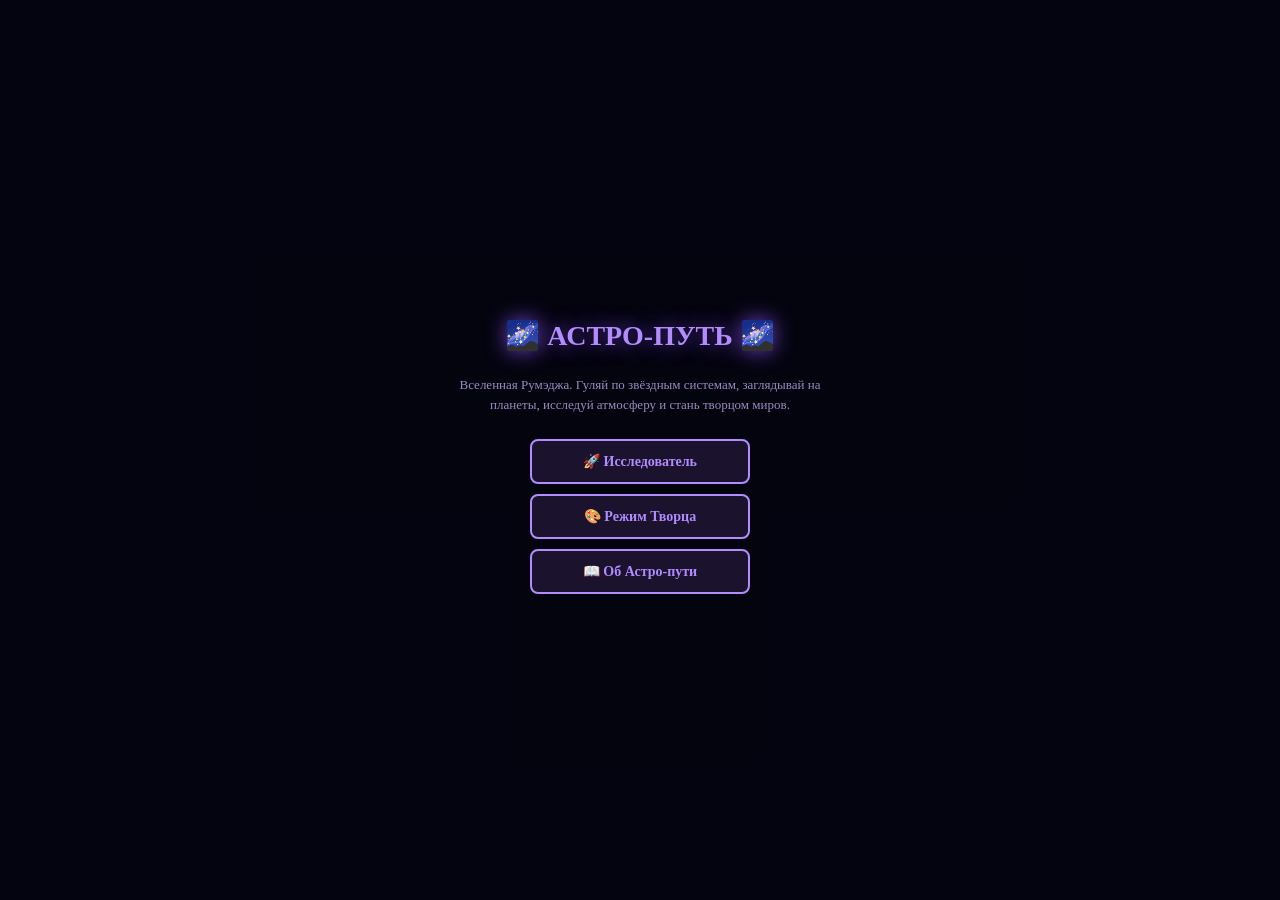
==== astro-path.html @ bbdcc8c9 "Rename Astro-path.html to astro-path.html" ====
<!DOCTYPE html>
<html lang="ru">
<head>
<meta charset="UTF-8">
<meta name="viewport" content="width=device-width, initial-scale=1.0">
<title>Астро-путь — Вселенная Румэджа</title>
<style>
  * { box-sizing: border-box; -webkit-tap-highlight-color: transparent; }

  :root {
    --bg: #050510;
    --panel: rgba(20, 15, 40, 0.95);
    --border: #6a3fbf;
    --text: #d4d4e0;
    --text-dim: #9a8ac0;
    --accent: #b28bff;
    --gold: #f4e4a0;
    --red: #f4a8a8;
    --green: #a8e2a8;
    --blue: #a8d5e2;
    --orange: #f4a860;
  }

  html, body {
    margin: 0;
    padding: 0;
    height: 100%;
    overflow: hidden;
    background: var(--bg);
    color: var(--text);
    font-family: 'Georgia', serif;
    user-select: none;
  }

  /* === КОСМИЧЕСКОЕ ПОЛОТНО === */
  #universe {
    position: fixed;
    top: 0; left: 0;
    width: 100%; height: 100%;
    overflow: hidden;
    cursor: grab;
    perspective: 1200px;
  }
  #universe:active { cursor: grabbing; }

  /* Звёзды на фоне */
  .star-field {
    position: absolute;
    width: 3px; height: 3px;
    border-radius: 50%;
    background: white;
    box-shadow: 0 0 4px white;
    animation: twinkle 3s ease-in-out infinite;
  }
  @keyframes twinkle {
    0%, 100% { opacity: 0.3; }
    50% { opacity: 1; }
  }

  /* === КОНТЕЙНЕР С ИЗОБРАЖЕНИЕМ === */
  #world {
    position: absolute;
    top: 50%; left: 50%;
    transform-origin: 0 0;
    transform: translate(-50%, -50%) scale(1) rotate(0deg);
    transition: transform 0.6s cubic-bezier(0.4, 0, 0.2, 1);
    width: 2000px;
    height: 2000px;
    pointer-events: none;
  }
  #world > * { pointer-events: auto; }

  /* === ЗВЕЗДА (СУН) === */
  .star-system {
    position: absolute;
    top: 50%; left: 50%;
    transform: translate(-50%, -50%);
  }
  .sun-core {
    width: 80px; height: 80px;
    border-radius: 50%;
    background: radial-gradient(circle, #fff, #ffd700, #ff8c00);
    box-shadow: 0 0 60px #ffd700, 0 0 120px #ff8c00;
    cursor: pointer;
    transition: transform 0.3s;
    position: relative;
    z-index: 10;
  }
  .sun-core:hover { transform: scale(1.15); }

  /* === ОРБИТЫ === */
  .orbit {
    position: absolute;
    top: 50%; left: 50%;
    transform: translate(-50%, -50%);
    border: 1px dashed rgba(178, 139, 255, 0.2);
    border-radius: 50%;
    pointer-events: none;
  }

  /* === ПЛАНЕТЫ === */
  .planet {
    position: absolute;
    border-radius: 50%;
    cursor: pointer;
    transition: box-shadow 0.3s, transform 0.3s;
    animation: planetRotate 20s linear infinite;
    transform-origin: center;
  }
  .planet:hover {
    box-shadow: 0 0 30px currentColor, 0 0 60px currentColor;
    z-index: 20;
    animation-play-state: paused;
  }
  @keyframes planetRotate {
    0% { transform: rotate(0deg); }
    100% { transform: rotate(360deg); }
  }

  /* Сфера с 3D-вращением */
  .planet-sphere {
    width: 100%;
    height: 100%;
    border-radius: 50%;
    position: relative;
    overflow: hidden;
    box-shadow: inset -15px -15px 30px rgba(0,0,0,0.7), 0 0 20px currentColor;
  }
  .planet-sphere::before {
    content: '';
    position: absolute;
    top: 0; left: 0; right: 0; bottom: 0;
    border-radius: 50%;
    background: inherit;
    animation: sphereRotate 8s linear infinite;
  }
  @keyframes sphereRotate {
    0% { transform: translateX(0); }
    100% { transform: translateX(-50%); }
  }

  .planet-label {
    position: absolute;
    top: 100%;
    left: 50%;
    transform: translateX(-50%);
    margin-top: 5px;
    font-size: 11px;
    color: white;
    text-shadow: 0 0 6px black, 0 0 4px black;
    white-space: nowrap;
    pointer-events: none;
    font-weight: bold;
  }

  /* === ИНТЕРФЕЙС === */
  .hud {
    position: fixed;
    top: 0; left: 0; right: 0;
    padding: 10px 15px;
    display: flex;
    justify-content: space-between;
    align-items: center;
    background: linear-gradient(180deg, rgba(0,0,0,0.7), transparent);
    z-index: 100;
    pointer-events: none;
    flex-wrap: wrap;
    gap: 8px;
  }
  .hud-title {
    font-size: 14px;
    color: var(--accent);
    text-shadow: 0 0 10px var(--border);
    letter-spacing: 1px;
    pointer-events: auto;
  }
  .hud-controls {
    display: flex;
    gap: 6px;
    pointer-events: auto;
    flex-wrap: wrap;
  }
  .hud-btn {
    padding: 6px 12px;
    border-radius: 6px;
    border: 1px solid var(--border);
    background: rgba(30, 20, 50, 0.9);
    color: var(--accent);
    font-size: 12px;
    font-weight: bold;
    cursor: pointer;
    transition: all 0.2s;
    font-family: inherit;
  }
  .hud-btn:hover { background: var(--border); color: #fff; }
  .hud-btn.active { background: var(--accent); color: #1a1520; }

  /* === ЗУМ-КОНТРОЛЫ === */
  .zoom-controls {
    position: fixed;
    right: 15px;
    top: 50%;
    transform: translateY(-50%);
    display: flex;
    flex-direction: column;
    gap: 6px;
    z-index: 100;
  }
  .zoom-btn {
    width: 40px;
    height: 40px;
    border-radius: 50%;
    border: 1px solid var(--border);
    background: rgba(30, 20, 50, 0.9);
    color: var(--accent);
    font-size: 18px;
    cursor: pointer;
    transition: all 0.2s;
    display: flex;
    align-items: center;
    justify-content: center;
    font-weight: bold;
  }
  .zoom-btn:hover { background: var(--border); color: #fff; transform: scale(1.1); }

  /* === ПАНЕЛЬ ПЛАНЕТЫ === */
  .planet-panel {
    position: fixed;
    bottom: 0; left: 0; right: 0;
    background: var(--panel);
    border-top: 2px solid var(--border);
    padding: 14px;
    z-index: 200;
    transform: translateY(100%);
    transition: transform 0.4s cubic-bezier(0.4, 0, 0.2, 1);
    max-height: 60vh;
    overflow-y: auto;
  }
  .planet-panel.show { transform: translateY(0); }

  .panel-close {
    position: absolute;
    top: 10px; right: 15px;
    background: transparent;
    border: none;
    color: var(--accent);
    font-size: 22px;
    cursor: pointer;
    font-weight: bold;
  }

  .panel-header {
    display: flex;
    align-items: center;
    gap: 12px;
    margin-bottom: 10px;
    flex-wrap: wrap;
  }
  .panel-sphere {
    width: 60px; height: 60px;
    border-radius: 50%;
    box-shadow: inset -8px -8px 15px rgba(0,0,0,0.7), 0 0 15px currentColor;
  }
  .panel-info { flex: 1; min-width: 150px; }
  .panel-name {
    font-weight: bold;
    color: var(--accent);
    font-size: 18px;
    margin-bottom: 3px;
  }
  .panel-type {
    font-size: 11px;
    color: var(--text-dim);
    font-style: italic;
  }
  .panel-lang {
    font-size: 10px;
    color: var(--text-dim);
    margin-top: 3px;
  }

  .panel-desc {
    font-size: 12px;
    line-height: 1.5;
    color: var(--text);
    margin-bottom: 10px;
  }

  .panel-stats {
    display: grid;
    grid-template-columns: repeat(auto-fill, minmax(140px, 1fr));
    gap: 6px;
    margin-bottom: 10px;
  }
  .panel-stat {
    background: rgba(0,0,0,0.3);
    padding: 6px 10px;
    border-radius: 6px;
    font-size: 11px;
    border-left: 3px solid var(--border);
  }
  .panel-stat b { color: var(--accent); }

  .panel-btn {
    padding: 8px 16px;
    border-radius: 6px;
    border: 1px solid var(--border);
    background: rgba(30, 20, 50, 0.8);
    color: var(--accent);
    font-size: 12px;
    font-weight: bold;
    cursor: pointer;
    transition: all 0.2s;
    font-family: inherit;
    margin: 3px;
  }
  .panel-btn:hover { background: var(--border); color: #fff; }

  /* === ВИД ОТ ПЕРВОГО ЛИЦА === */
  .first-person {
    position: fixed;
    top: 0; left: 0; right: 0; bottom: 0;
    z-index: 500;
    display: none;
    overflow: hidden;
  }
  .first-person.show { display: block; }

  .fp-sky {
    position: absolute;
    top: 0; left: 0; right: 0;
    height: 65%;
    transition: background 1s;
  }
  .fp-ground {
    position: absolute;
    bottom: 0; left: 0; right: 0;
    height: 35%;
    transition: background 1s;
  }
  .fp-sun {
    position: absolute;
    border-radius: 50%;
    transition: all 1s;
  }
  .fp-object {
    position: absolute;
    font-size: 44px;
    cursor: pointer;
    transition: transform 0.2s;
    text-shadow: 0 0 15px currentColor;
  }
  .fp-object:hover { transform: scale(1.3) translateY(-8px); }

  .fp-player {
    position: absolute;
    bottom: 40px;
    font-size: 34px;
    transition: left 0.3s ease-out;
    z-index: 10;
  }
  .fp-horizon {
    position: absolute;
    bottom: 35%;
    left: 0; right: 0;
    height: 2px;
    background: rgba(255,255,255,0.2);
  }
  .fp-exit {
    position: absolute;
    top: 15px; left: 15px;
    padding: 8px 14px;
    background: rgba(0,0,0,0.7);
    color: white;
    border: 1px solid var(--border);
    border-radius: 6px;
    cursor: pointer;
    font-size: 12px;
    font-weight: bold;
    z-index: 20;
  }

  .fp-controls {
    position: absolute;
    bottom: 20px;
    left: 50%;
    transform: translateX(-50%);
    display: flex;
    gap: 8px;
    z-index: 20;
  }
  .fp-btn {
    padding: 10px 20px;
    background: rgba(0,0,0,0.7);
    color: white;
    border: 1px solid var(--border);
    border-radius: 8px;
    cursor: pointer;
    font-size: 14px;
    font-weight: bold;
    transition: all 0.2s;
  }
  .fp-btn:hover { background: var(--border); }

  .fp-hud {
    position: absolute;
    top: 15px; right: 15px;
    background: rgba(0,0,0,0.7);
    padding: 10px 14px;
    border-radius: 8px;
    border: 1px solid var(--border);
    font-size: 11px;
    color: var(--text);
    z-index: 20;
    max-width: 200px;
  }

  /* === РЕЖИМ ТВОРЦА === */
  .creator-panel {
    position: fixed;
    top: 60px;
    left: 15px;
    background: var(--panel);
    border: 2px solid var(--accent);
    border-radius: 8px;
    padding: 12px;
    z-index: 150;
    max-width: 260px;
    display: none;
  }
  .creator-panel.show { display: block; }
  .creator-panel h3 {
    margin: 0 0 8px;
    font-size: 13px;
    color: var(--accent);
  }
  .creator-panel p {
    font-size: 11px;
    color: var(--text-dim);
    margin: 0 0 8px;
    line-height: 1.4;
  }
  .creator-panel select {
    width: 100%;
    padding: 6px;
    background: rgba(0,0,0,0.5);
    color: var(--text);
    border: 1px solid var(--border);
    border-radius: 4px;
    font-size: 12px;
    font-family: inherit;
    margin-bottom: 6px;
  }
  .creator-panel .swap-btn {
    width: 100%;
    padding: 8px;
    background: var(--accent);
    color: #1a1520;
    border: none;
    border-radius: 6px;
    font-weight: bold;
    cursor: pointer;
    font-size: 12px;
  }

  /* === МЕНЮ === */
  .menu {
    position: fixed;
    top: 0; left: 0; right: 0; bottom: 0;
    background: rgba(5, 5, 16, 0.95);
    z-index: 1000;
    display: flex;
    flex-direction: column;
    align-items: center;
    justify-content: center;
    padding: 20px;
  }
  .menu.hide { display: none; }
  .menu h1 {
    color: var(--accent);
    font-size: 28px;
    margin-bottom: 10px;
    text-shadow: 0 0 20px var(--border);
    text-align: center;
  }
  .menu p {
    color: var(--text-dim);
    font-size: 13px;
    margin-bottom: 20px;
    text-align: center;
    max-width: 400px;
    line-height: 1.5;
  }
  .menu-btn {
    padding: 12px 30px;
    background: rgba(30, 20, 50, 0.9);
    border: 2px solid var(--accent);
    color: var(--accent);
    font-size: 14px;
    font-weight: bold;
    border-radius: 8px;
    cursor: pointer;
    transition: all 0.2s;
    margin: 5px;
    min-width: 220px;
    font-family: inherit;
  }
  .menu-btn:hover { background: var(--accent); color: #1a1520; transform: scale(1.05); }

  /* === УВЕДОМЛЕНИЕ === */
  .toast {
    position: fixed;
    bottom: 30px;
    left: 50%;
    transform: translateX(-50%) translateY(200px);
    background: var(--accent);
    color: #1a1520;
    padding: 12px 24px;
    border-radius: 8px;
    font-size: 13px;
    font-weight: bold;
    z-index: 9999;
    transition: transform 0.3s;
    pointer-events: none;
  }
  .toast.show { transform: translateX(-50%) translateY(0); }

  @media (max-width: 600px) {
    .menu h1 { font-size: 22px; }
    .menu-btn { font-size: 13px; min-width: 180px; padding: 10px 20px; }
    .hud-title { font-size: 12px; }
    .hud-btn { font-size: 10px; padding: 4px 8px; }
    .zoom-btn { width: 36px; height: 36px; font-size: 16px; }
    .planet-label { font-size: 9px; }
    .creator-panel { top: auto; bottom: 20px; left: 10px; right: 10px; max-width: none; }
    .fp-object { font-size: 34px; }
  }
</style>
</head>
<body>

<!-- === ГЛАВНОЕ МЕНЮ === -->
<div class="menu" id="mainMenu">
  <h1>🌌 АСТРО-ПУТЬ 🌌</h1>
  <p>
    Вселенная Румэджа. Гуляй по звёздным системам, заглядывай на планеты, 
    исследуй атмосферу и стань творцом миров.
  </p>
  <button class="menu-btn" onclick="startMode('explore')">🚀 Исследователь</button>
  <button class="menu-btn" onclick="startMode('creator')">🎨 Режим Творца</button>
  <button class="menu-btn" onclick="startMode('about')">📖 Об Астро-пути</button>
</div>

<!-- === ВСЕЛЕННАЯ === -->
<div id="universe" style="display:none;">
  <div id="starField"></div>
  <div id="world"></div>
</div>

<!-- === HUD === -->
<div class="hud" id="hud" style="display:none;">
  <div class="hud-title">🌌 Астро-путь · Сунная система</div>
  <div class="hud-controls">
    <button class="hud-btn" id="exploreBtn">🚀 Исследователь</button>
    <button class="hud-btn" id="creatorBtn">🎨 Творец</button>
    <button class="hud-btn" id="menuBtn">🏠 Меню</button>
  </div>
</div>

<!-- === ЗУМ === -->
<div class="zoom-controls" id="zoomControls" style="display:none;">
  <button class="zoom-btn" id="zoomIn">+</button>
  <button class="zoom-btn" id="zoomOut">−</button>
  <button class="zoom-btn" id="zoomReset">⟲</button>
</div>

<!-- === ПАНЕЛЬ ПЛАНЕТЫ === -->
<div class="planet-panel" id="planetPanel">
  <button class="panel-close" onclick="closePanel()">×</button>
  <div id="panelContent"></div>
</div>

<!-- === РЕЖИМ ТВОРЦА === -->
<div class="creator-panel" id="creatorPanel">
  <h3>🎨 Режим Творца</h3>
  <p>Меняй планеты местами и смотри последствия. Перетаскивай планеты или используй выбор ниже.</p>
  <label style="font-size:11px; color:var(--text-dim);">Планета 1:</label>
  <select id="swapPlanet1"></select>
  <label style="font-size:11px; color:var(--text-dim);">Планета 2:</label>
  <select id="swapPlanet2"></select>
  <button class="swap-btn" id="swapBtn">🔄 Поменять местами</button>
  <button class="swap-btn" id="resetUniverseBtn" style="margin-top:6px; background:#bf3f3f; color:#fff;">↺ Сбросить вселенную</button>
</div>

<!-- === ВИД ОТ ПЕРВОГО ЛИЦА === -->
<div class="first-person" id="firstPerson">
  <div class="fp-sky" id="fpSky"></div>
  <div class="fp-ground" id="fpGround"></div>
  <div class="fp-horizon"></div>
  <div class="fp-sun" id="fpSun"></div>
  <div id="fpObjects"></div>
  <div class="fp-player" id="fpPlayer">🚶</div>
  <div class="fp-hud" id="fpHud"></div>
  <button class="fp-exit" onclick="exitFirstPerson()">← Назад в космос</button>
  <div class="fp-controls">
    <button class="fp-btn" onclick="fpMove('left')">← Влево</button>
    <button class="fp-btn" onclick="fpMove('forward')">↑ Вперёд</button>
    <button class="fp-btn" onclick="fpMove('right')">→ Вправо</button>
  </div>
</div>

<!-- === TOAST === -->
<div class="toast" id="toast"></div>

<script>
// ============================================
// === ДАННЫЕ ВСЕЛЕННОЙ ===
// ============================================

const planetsData = [
  {
    id:"naytfeyr",
    name:"Найтфейр",
    lang:"«Огонь Найта» (валахит)",
    type:"Каменная планета",
    pos:1, size:20, dist:120, color:"#f4a8a8",
    desc:"Раскалённая планета без атмосферы. День длится 40 часов.",
    stats:{ "Радиус":"2 440 км", "Температура":"+430°C / −180°C", "Атмосфера":"Нет", "Спутники":"Нет" },
    skyColors:["#8a2a2a", "#bf5a3a", "#d4a86a"],
    groundColors:["#8a5a3a", "#4a2a1a"],
    sunColor:"#ff6a3a",
    objects:[
      {icon:"🪨", name:"Красный камень", x:20, y:65, desc:"Содержит железо."},
      {icon:"🌋", name:"Вулкан", x:60, y:55, desc:"Действующий вулкан. Опасно!"},
      {icon:"☄", name:"Метеорит", x:80, y:70, desc:"Недавно упал."}
    ]
  },
  {
    id:"rumej",
    name:"Румэдж",
    lang:"«Дом Румэда» (сильдарит)",
    type:"Каменная планета (обитаемая)",
    pos:2, size:28, dist:200, color:"#a8e2a8",
    desc:"Родина разумной жизни. 6 континентов, 4 океана, 2 спутника.",
    stats:{ "Радиус":"6 371 км", "Температура":"−94°C…+87°C", "Атмосфера":"Эфирно-кислородная", "Спутники":"2 (Луна, Эфирит)" },
    skyColors:["#5a9fd4", "#a8d5e2", "#c8e4a8"],
    groundColors:["#6a8a4a", "#3a5a2a"],
    sunColor:"#ffd700",
    objects:[
      {icon:"🌳", name:"Эфирный дуб", x:15, y:60, desc:"Дерево с эфирной аурой."},
      {icon:"🐺", name:"Эфирный волк", x:35, y:70, desc:"Дружелюбен к магам."},
      {icon:"🌸", name:"Хрустальный цветок", x:55, y:65, desc:"Из него варят зелья."},
      {icon:"🏘", name:"Деревня", x:75, y:55, desc:"Здесь живут алхимики."},
      {icon:"🌙", name:"Луна", x:85, y:15, desc:"Спутник Румэджа."},
      {icon:"🔮", name:"Эфирит", x:60, y:10, desc:"Второй спутник. Светится."}
    ]
  },
  {
    id:"krovaris",
    name:"Кроварис",
    lang:"«Красная земля» (ксардит)",
    type:"Каменная планета",
    pos:3, size:22, dist:290, color:"#bf3f3f",
    desc:"Красная пустыня. Руины древней цивилизации. Проклятое место.",
    stats:{ "Радиус":"3 390 км", "Температура":"−143°C / +35°C", "Атмосфера":"Разреженная CO₂", "Спутники":"2 (Фобос, Деймос)" },
    skyColors:["#8a2a2a", "#bf5a3a", "#d4a86a"],
    groundColors:["#8a5a3a", "#4a2a1a"],
    sunColor:"#ff6a3a",
    objects:[
      {icon:"🪨", name:"Красный камень", x:20, y:65, desc:"Обычный камень Кровариса."},
      {icon:"🦎", name:"Огненная ящерица", x:40, y:70, desc:"Дышит огнём."},
      {icon:"🏛", name:"Древние руины", x:65, y:55, desc:"Проклятое место."},
      {icon:"💀", name:"Череп", x:80, y:70, desc:"Не трогай!"}
    ]
  },
  {
    id:"gromostan",
    name:"Громостан",
    lang:"«Страна грома» (валахит)",
    type:"Газовый гигант",
    pos:4, size:60, dist:420, color:"#f4c8a8",
    desc:"Крупнейшая планета системы. Полосатая, с эфирным вихрем.",
    stats:{ "Радиус":"69 911 км", "Температура":"−108°C", "Атмосфера":"H₂, He, эфир", "Спутники":"40+" },
    skyColors:["#2a1a4a", "#4a2a6a", "#6a4a8a"],
    groundColors:["#f4c8a8", "#d4a888"],
    sunColor:"#ffd700",
    objects:[
      {icon:"☁", name:"Облака", x:25, y:60, desc:"Радужные от эфира."},
      {icon:"🛸", name:"Корабль", x:50, y:55, desc:"Добывает эфирный лёд."},
      {icon:"⭐", name:"Сун", x:80, y:15, desc:"Звезда системы."}
    ]
  },
  {
    id:"svetaria",
    name:"Светария",
    lang:"«Земля света» (эфирит)",
    type:"Газовый гигант",
    pos:5, size:50, dist:540, color:"#f4e4a0",
    desc:"Планета с кольцами из эфирного льда. Светится в темноте.",
    stats:{ "Радиус":"58 232 км", "Температура":"−139°C", "Атмосфера":"H₂, He, эфир", "Спутники":"30+" },
    skyColors:["#1a2a4a", "#3a5a7a", "#a8d5e2"],
    groundColors:["#d4e4f4", "#a8c4d4"],
    sunColor:"#fff4a0",
    objects:[
      {icon:"💎", name:"Эфирный лёд", x:20, y:65, desc:"Источник эфира."},
      {icon:"🔵", name:"Кольцо", x:50, y:20, desc:"Светится в темноте."},
      {icon:"⭐", name:"Сун", x:80, y:15, desc:"Звезда системы."},
      {icon:"🛸", name:"Патруль", x:70, y:60, desc:"Корабль Румэджа."}
    ]
  },
  {
    id:"lunmir",
    name:"Лунмир",
    lang:"«Лунный мир» (лунный)",
    type:"Газовый гигант",
    pos:6, size:40, dist:640, color:"#a8d5e2",
    desc:"Сине-зелёный гигант. Наклонён на 98°. Вечный эфирный шторм.",
    stats:{ "Радиус":"25 362 км", "Температура":"−195°C", "Атмосфера":"H₂, He, метан", "Спутники":"27" },
    skyColors:["#1a1a4a", "#2a4a7a", "#a8d5e2"],
    groundColors:["#a8d5e2", "#6a9ab4"],
    sunColor:"#d4e4f4",
    objects:[
      {icon:"🌪", name:"Эфирный шторм", x:30, y:60, desc:"Ветер 2000 км/ч."},
      {icon:"💠", name:"Ледяной кристалл", x:60, y:65, desc:"Редкий минерал."},
      {icon:"⭐", name:"Сун", x:85, y:20, desc:"Далеко, но видно."}
    ]
  },
  {
    id:"bezdnit",
    name:"Безднит",
    lang:"«Бездна» (безднарий)",
    type:"Ледяной гигант",
    pos:7, size:34, dist:740, color:"#3f6abf",
    desc:"Самая далёкая планета. Тёмно-синяя, граница системы.",
    stats:{ "Радиус":"24 622 км", "Температура":"−201°C", "Атмосфера":"H₂, He, метан", "Спутники":"14" },
    skyColors:["#0a0a2a", "#1a2a5a", "#3f6abf"],
    groundColors:["#3f6abf", "#1a2a5a"],
    sunColor:"#a8c4ff",
    objects:[
      {icon:"❄", name:"Вечная мерзлота", x:25, y:65, desc:"Лёд толщиной в километр."},
      {icon:"🌌", name:"Тьма", x:70, y:55, desc:"За планетой — пустота."},
      {icon:"⭐", name:"Сун", x:90, y:20, desc:"Еле видно."}
    ]
  }
];

// Хранилище текущего состояния (для режима творца)
let currentPlanets = JSON.parse(JSON.stringify(planetsData));

// ============================================
// === ГЛОБАЛЬНЫЕ ПЕРЕМЕННЫЕ ===
// ============================================
let zoom = 1;
let panX = 0, panY = 0;
let rotation = 0;
let isDragging = false;
let dragStartX = 0, dragStartY = 0;
let currentMode = 'explore';

// ============================================
// === ЗВУКИ ===
// ============================================
let audioCtx = null;
let soundEnabled = true;

function initAudio() {
  if (!audioCtx) {
    try { audioCtx = new (window.AudioContext || window.webkitAudioContext)(); } catch (e) {}
  }
  if (audioCtx && audioCtx.state === 'suspended') audioCtx.resume();
}
function playTone(freq, duration, type = 'sine', vol = 0.1) {
  if (!soundEnabled || !audioCtx) return;
  const osc = audioCtx.createOscillator();
  const gain = audioCtx.createGain();
  osc.type = type;
  osc.frequency.setValueAtTime(freq, audioCtx.currentTime);
  gain.gain.setValueAtTime(vol, audioCtx.currentTime);
  gain.gain.exponentialRampToValueAtTime(0.001, audioCtx.currentTime + duration);
  osc.connect(gain);
  gain.connect(audioCtx.destination);
  osc.start();
  osc.stop(audioCtx.currentTime + duration);
}
function sfxClick() { playTone(880, 0.08, 'sine', 0.1); }
function sfxZoom() { playTone(600, 0.1, 'sine', 0.08); }
function sfxSelect() { playTone(700, 0.12, 'sine', 0.1); setTimeout(() => playTone(900, 0.15, 'sine', 0.1), 80); }

// ============================================
// === ЗВЁЗДНОЕ НЕБО ===
// ============================================
function generateStarField() {
  const field = document.getElementById('starField');
  field.innerHTML = '';
  for (let i = 0; i < 250; i++) {
    const s = document.createElement('div');
    s.className = 'star-field';
    s.style.left = Math.random() * 100 + '%';
    s.style.top = Math.random() * 100 + '%';
    s.style.animationDelay = Math.random() * 3 + 's';
    s.style.opacity = 0.3 + Math.random() * 0.7;
    const size = 1 + Math.random() * 2;
    s.style.width = size + 'px';
    s.style.height = size + 'px';
    field.appendChild(s);
  }
}
generateStarField();

// ============================================
// === ПОСТРОЕНИЕ ВСЕЛЕННОЙ ===
// ============================================
const world = document.getElementById('world');

function buildUniverse() {
  world.innerHTML = '';

  // Центральная звезда Сун
  const starSystem = document.createElement('div');
  starSystem.className = 'star-system';
  const sun = document.createElement('div');
  sun.className = 'sun-core';
  sun.title = 'Сун — звезда системы';
  sun.onclick = (e) => {
    e.stopPropagation();
    initAudio(); sfxSelect();
    showToast('☀ Сун — звезда системы. Жёлтый карлик.');
  };
  starSystem.appendChild(sun);
  world.appendChild(starSystem);

  // Планеты
  currentPlanets.forEach((p, i) => {
    // Орбита
    const orbit = document.createElement('div');
    orbit.className = 'orbit';
    const orbitSize = p.dist * 2;
    orbit.style.width = orbitSize + 'px';
    orbit.style.height = orbitSize + 'px';
    world.appendChild(orbit);

    // Планета
    const planet = document.createElement('div');
    planet.className = 'planet';
    planet.style.width = p.size + 'px';
    planet.style.height = p.size + 'px';
    planet.style.background = `radial-gradient(circle at 30% 30%, #fff, ${p.color}, #2a1a4a)`;
    planet.style.color = p.color;
    planet.dataset.id = p.id;
    planet.dataset.pos = i;

    // Позиция на орбите
    const angle = (i * 137.5 + Date.now() / 10000) * Math.PI / 180;
    planet.style.left = `calc(50% + ${Math.cos(angle) * p.dist}px - ${p.size / 2}px)`;
    planet.style.top = `calc(50% + ${Math.sin(angle) * p.dist}px - ${p.size / 2}px)`;

    // Сфера с вращением
    const sphere = document.createElement('div');
    sphere.className = 'planet-sphere';
    sphere.style.background = `linear-gradient(90deg, ${p.color}, #fff, ${p.color}, #2a1a4a, ${p.color})`;
    planet.appendChild(sphere);

    // Подпись
    const label = document.createElement('div');
    label.className = 'planet-label';
    label.textContent = p.name;
    planet.appendChild(label);

    planet.onclick = (e) => {
      e.stopPropagation();
      initAudio(); sfxSelect();
      showPlanetPanel(p);
    };

    world.appendChild(planet);
  });
}
buildUniverse();

// ============================================
// === ЗУМ И ПЕРЕМЕЩЕНИЕ ===
// ============================================
function applyTransform() {
  world.style.transform = `translate(calc(-50% + ${panX}px), calc(-50% + ${panY}px)) scale(${zoom}) rotate(${rotation}deg)`;
}

document.getElementById('zoomIn').onclick = () => {
  initAudio(); sfxZoom();
  zoom = Math.min(zoom * 1.3, 8);
  applyTransform();
};
document.getElementById('zoomOut').onclick = () => {
  initAudio(); sfxZoom();
  zoom = Math.max(zoom / 1.3, 0.1);
  applyTransform();
};
document.getElementById('zoomReset').onclick = () => {
  initAudio(); sfxZoom();
  zoom = 1; panX = 0; panY = 0; rotation = 0;
  applyTransform();
};

// Перетаскивание + колесо мыши
const universe = document.getElementById('universe');
universe.addEventListener('mousedown', (e) => {
  if (e.target.closest('.planet') || e.target.closest('.sun-core')) return;
  isDragging = true;
  dragStartX = e.clientX - panX;
  dragStartY = e.clientY - panY;
});
window.addEventListener('mousemove', (e) => {
  if (!isDragging) return;
  panX = e.clientX - dragStartX;
  panY = e.clientY - dragStartY;
  applyTransform();
});
window.addEventListener('mouseup', () => { isDragging = false; });

// Зум колесом
universe.addEventListener('wheel', (e) => {
  e.preventDefault();
  const delta = e.deltaY > 0 ? 0.9 : 1.1;
  zoom = Math.max(0.1, Math.min(zoom * delta, 8));
  applyTransform();
}, { passive: false });

// Тач для мобильных
let touchStartDist = 0;
universe.addEventListener('touchstart', (e) => {
  if (e.touches.length === 2) {
    touchStartDist = Math.hypot(
      e.touches[0].clientX - e.touches[1].clientX,
      e.touches[0].clientY - e.touches[1].clientY
    );
  } else if (e.touches.length === 1) {
    isDragging = true;
    dragStartX = e.touches[0].clientX - panX;
    dragStartY = e.touches[0].clientY - panY;
  }
});
universe.addEventListener('touchmove', (e) => {
  e.preventDefault();
  if (e.touches.length === 2) {
    const dist = Math.hypot(
      e.touches[0].clientX - e.touches[1].clientX,
      e.touches[0].clientY - e.touches[1].clientY
    );
    const delta = dist / touchStartDist;
    zoom = Math.max(0.1, Math.min(zoom * delta, 8));
    touchStartDist = dist;
    applyTransform();
  } else if (isDragging && e.touches.length === 1) {
    panX = e.touches[0].clientX - dragStartX;
    panY = e.touches[0].clientY - dragStartY;
    applyTransform();
  }
}, { passive: false });
universe.addEventListener('touchend', () => { isDragging = false; });

// ============================================
// === ПАНЕЛЬ ПЛАНЕТЫ ===
// ============================================
function showPlanetPanel(p) {
  const panel = document.getElementById('planetPanel');
  const content = document.getElementById('panelContent');

  content.innerHTML = `
    <div class="panel-header">
      <div class="panel-sphere" style="background:radial-gradient(circle at 30% 30%, #fff, ${p.color}, #2a1a4a); color:${p.color};"></div>
      <div class="panel-info">
        <div class="panel-name">${p.name}</div>
        <div class="panel-type">${p.type} · ${p.pos}-я от Суна</div>
        <div class="panel-lang">📜 ${p.lang}</div>
      </div>
    </div>
    <div class="panel-desc">${p.desc}</div>
    <div class="panel-stats">
      ${Object.entries(p.stats).map(([k, v]) => `<div class="panel-stat"><b>${k}:</b> ${v}</div>`).join('')}
    </div>
    <div style="text-align:center;">
      <button class="panel-btn" onclick="enterFirstPerson('${p.id}')">🚶 Прогуляться</button>
      <button class="panel-btn" onclick="viewFromOrbit('${p.id}')">🌅 Вид с орбиты</button>
    </div>
  `;
  panel.classList.add('show');
}
function closePanel() {
  document.getElementById('planetPanel').classList.remove('show');
}

// ============================================
// === ВИД С ОРБИТЫ ===
// ============================================
function viewFromOrbit(id) {
  initAudio(); sfxClick();
  const p = currentPlanets.find(x => x.id === id);
  if (!p) return;
  showToast(`🌅 Вид с ${p.name}: ${p.desc.slice(0, 60)}...`);
  // Зум на планету
  const planetEl = document.querySelector(`.planet[data-id="${id}"]`);
  if (planetEl) {
    const rect = planetEl.getBoundingClientRect();
    const cx = window.innerWidth / 2;
    const cy = window.innerHeight / 2;
    panX += cx - (rect.left + rect.width / 2);
    panY += cy - (rect.top + rect.height / 2);
    zoom = 3;
    applyTransform();
  }
  closePanel();
}

// ============================================
// === ПЕРВОЕ ЛИЦО (3D-прогулка) ===
// ============================================
let fpPlanetId = null;
let fpPlayerX = 50;

function enterFirstPerson(id) {
  initAudio(); sfxSelect();
  const p = currentPlanets.find(x => x.id === id);
  if (!p) return;

  fpPlanetId = id;
  fpPlayerX = 50;

  const fp = document.getElementById('firstPerson');
  fp.classList.add('show');

  // Небо
  const sky = document.getElementById('fpSky');
  sky.style.background = `linear-gradient(180deg, ${p.skyColors[0]} 0%, ${p.skyColors[1]} 50%, ${p.skyColors[2]} 100%)`;

  // Земля
  const ground = document.getElementById('fpGround');
  ground.style.background = `linear-gradient(180deg, ${p.groundColors[0]}, ${p.groundColors[1]})`;

  // Солнце
  const sun = document.getElementById('fpSun');
  sun.style.background = `radial-gradient(circle, #fff, ${p.sunColor}, transparent)`;
  sun.style.color = p.sunColor;
  sun.style.width = '80px';
  sun.style.height = '80px';
  sun.style.left = '70%';
  sun.style.top = '10%';
  sun.style.boxShadow = `0 0 60px ${p.sunColor}`;

  // Объекты
  const objectsContainer = document.getElementById('fpObjects');
  objectsContainer.innerHTML = '';
  p.objects.forEach(o => {
    const obj = document.createElement('div');
    obj.className = 'fp-object';
    obj.style.left = o.x + '%';
    obj.style.top = o.y + '%';
    obj.textContent = o.icon;
    obj.style.color = p.color;
    obj.onclick = (e) => {
      e.stopPropagation();
      initAudio(); sfxClick();
      showToast(`${o.name}: ${o.desc}`);
    };
    objectsContainer.appendChild(obj);
  });

  // Игрок
  document.getElementById('fpPlayer').style.left = fpPlayerX + '%';

  // HUD
  document.getElementById('fpHud').innerHTML = `
    <b>${p.name}</b><br>
    ${p.type}<br>
    <span style="color:${p.color};">● ${p.stats["Температура"]}</span>
  `;

  // Закрываем панель планеты
  closePanel();
}

function exitFirstPerson() {
  initAudio(); sfxClick();
  document.getElementById('firstPerson').classList.remove('show');
  fpPlanetId = null;
}

function fpMove(dir) {
  initAudio(); sfxClick();
  const player = document.getElementById('fpPlayer');
  if (dir === 'left') fpPlayerX = Math.max(5, fpPlayerX - 10);
  else if (dir === 'right') fpPlayerX = Math.min(95, fpPlayerX + 10);
  else if (dir === 'forward') {
    player.style.transform = 'scale(1.2)';
    setTimeout(() => player.style.transform = 'scale(1)', 200);
  }
  player.style.left = fpPlayerX + '%';
}

// ============================================
// === РЕЖИМ ТВОРЦА ===
// ============================================
function openCreatorPanel() {
  currentMode = 'creator';
  const panel = document.getElementById('creatorPanel');
  panel.classList.add('show');

  // Заполняем селекты
  const sel1 = document.getElementById('swapPlanet1');
  const sel2 = document.getElementById('swapPlanet2');
  sel1.innerHTML = '';
  sel2.innerHTML = '';
  currentPlanets.forEach((p, i) => {
    sel1.innerHTML += `<option value="${i}">${p.name} (позиция ${p.pos})</option>`;
    sel2.innerHTML += `<option value="${i}">${p.name} (позиция ${p.pos})</option>`;
  });
  sel2.selectedIndex = 1;
}

document.getElementById('swapBtn').onclick = () => {
  initAudio(); sfxSelect();
  const i1 = parseInt(document.getElementById('swapPlanet1').value);
  const i2 = parseInt(document.getElementById('swapPlanet2').value);
  if (i1 === i2) { showToast('❌ Выбери разные планеты!'); return; }

  // Меняем местами
  const temp = { ...currentPlanets[i1] };
  currentPlanets[i1] = { ...currentPlanets[i2] };
  currentPlanets[i2] = temp;

  // Меняем pos
  const tempPos = currentPlanets[i1].pos;
  currentPlanets[i1].pos = currentPlanets[i2].pos;
  currentPlanets[i2].pos = tempPos;

  // Обновляем визуал
  buildUniverse();

  // Прогноз последствий
  let consequence = '';
  const p1 = currentPlanets[i1];
  const p2 = currentPlanets[i2];

  if (p1.type.includes("обитаемая") && p1.pos > 3) {
    consequence = `⚠ ${p1.name} слишком далеко от Суна — жизнь погибнет!`;
  } else if (p2.type.includes("обитаемая") && p2.pos > 3) {
    consequence = `⚠ ${p2.name} слишком далеко от Суна — жизнь погибнет!`;
  } else if (p1.pos === 1 || p2.pos === 1) {
    consequence = `🔥 Планета на 1-й позиции сгорит от жара Суна!`;
  } else {
    consequence = `✅ Планеты поменялись местами. Система выжила.`;
  }

  showToast(consequence);
};

document.getElementById('resetUniverseBtn').onclick = () => {
  initAudio(); sfxClick();
  currentPlanets = JSON.parse(JSON.stringify(planetsData));
  buildUniverse();
  openCreatorPanel();
  showToast('↺ Вселенная сброшена');
};

// ============================================
// === УПРАВЛЕНИЕ РЕЖИМАМИ ===
// ============================================
function startMode(mode) {
  initAudio(); sfxSelect();
  document.getElementById('mainMenu').classList.add('hide');
  document.getElementById('universe').style.display = 'block';
  document.getElementById('hud').style.display = 'flex';
  document.getElementById('zoomControls').style.display = 'flex';

  if (mode === 'explore') {
    currentMode = 'explore';
    document.getElementById('exploreBtn').classList.add('active');
    document.getElementById('creatorBtn').classList.remove('active');
    document.getElementById('creatorPanel').classList.remove('show');
    showToast('🚀 Режим исследователя');
  } else if (mode === 'creator') {
    currentMode = 'creator';
    document.getElementById('creatorBtn').classList.add('active');
    document.getElementById('exploreBtn').classList.remove('active');
    openCreatorPanel();
    showToast('🎨 Режим творца активирован');
  } else if (mode === 'about') {
    alert(`🌌 АСТРО-ПУТЬ\n\nВселенная Румэджа — бесконечное море звёздных систем.\n\nИсследуй планеты Сунной системы: 7 миров, каждый со своей атмосферой, флорой и фауной.\n\nВ Режиме Творца можно менять планеты местами и смотреть, что произойдёт.`);
    document.getElementById('mainMenu').classList.remove('hide');
    document.getElementById('universe').style.display = 'none';
    document.getElementById('hud').style.display = 'none';
    document.getElementById('zoomControls').style.display = 'none';
  }
}

document.getElementById('exploreBtn').onclick = () => startMode('explore');
document.getElementById('creatorBtn').onclick = () => startMode('creator');
document.getElementById('menuBtn').onclick = () => {
  initAudio(); sfxClick();
  document.getElementById('mainMenu').classList.remove('hide');
  document.getElementById('universe').style.display = 'none';
  document.getElementById('hud').style.display = 'none';
  document.getElementById('zoomControls').style.display = 'none';
  document.getElementById('creatorPanel').classList.remove('show');
  closePanel();
  exitFirstPerson();
};

// ============================================
// === TOAST ===
// ============================================
function showToast(text) {
  const t = document.getElementById('toast');
  t.textContent = text;
  t.classList.add('show');
  clearTimeout(t._timer);
  t._timer = setTimeout(() => t.classList.remove('show'), 3000);
}

// ============================================
// === АНИМАЦИЯ ОРБИТ ===
// ============================================
function animateOrbits() {
  if (currentMode !== 'explore' && currentMode !== 'creator') {
    requestAnimationFrame(animateOrbits);
    return;
  }

  const planets = document.querySelectorAll('.planet');
  const time = Date.now() / 1000;

  planets.forEach((el, i) => {
    const p = currentPlanets[i];
    if (!p) return;
    const speed = 0.05 / Math.sqrt(p.dist / 100);
    const angle = (i * 137.5 + time * speed * 20) * Math.PI / 180;
    const x = Math.cos(angle) * p.dist;
    const y = Math.sin(angle) * p.dist;
    el.style.left = `calc(50% + ${x}px - ${p.size / 2}px)`;
    el.style.top = `calc(50% + ${y}px - ${p.size / 2}px)`;
  });

  requestAnimationFrame(animateOrbits);
}
animateOrbits();

// ============================================
// === СТАРТ ===
// ============================================
console.log("🌌 Астро-путь загружен. Планет:", planetsData.length);
</script>

</body>
  </html>
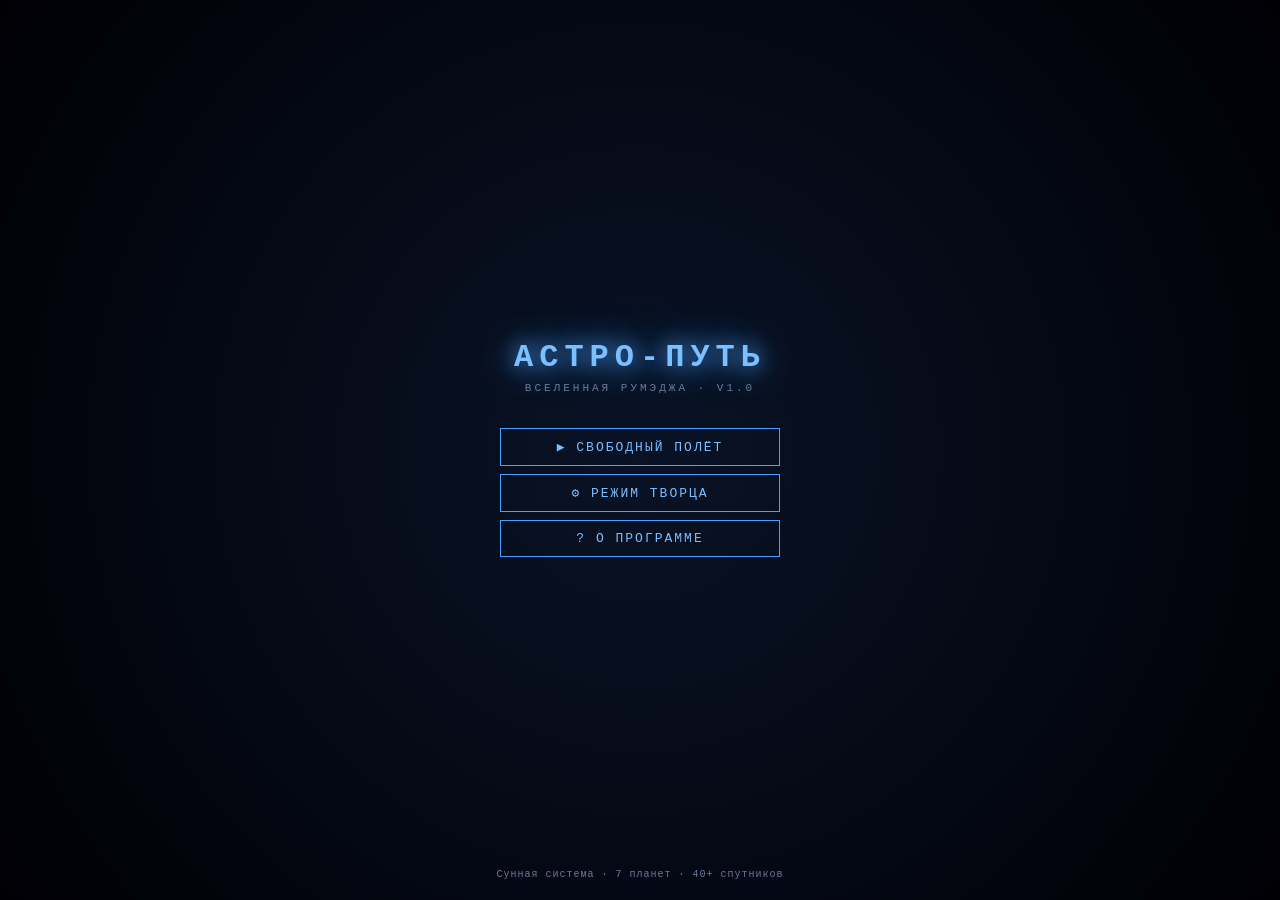
==== commit 398456b3: "Update astro-path.html" ====
--- a/astro-path.html
+++ b/astro-path.html
@@ -2,98 +2,87 @@
 <html lang="ru">
 <head>
 <meta charset="UTF-8">
-<meta name="viewport" content="width=device-width, initial-scale=1.0">
-<title>Астро-путь — Вселенная Румэджа</title>
+<meta name="viewport" content="width=device-width, initial-scale=1.0, maximum-scale=1.0, user-scalable=no">
+<title>Астро-путь — SpaceEngine стиль</title>
 <style>
   * { box-sizing: border-box; -webkit-tap-highlight-color: transparent; }
 
   :root {
-    --bg: #050510;
-    --panel: rgba(20, 15, 40, 0.95);
-    --border: #6a3fbf;
-    --text: #d4d4e0;
-    --text-dim: #9a8ac0;
-    --accent: #b28bff;
-    --gold: #f4e4a0;
-    --red: #f4a8a8;
-    --green: #a8e2a8;
-    --blue: #a8d5e2;
-    --orange: #f4a860;
+    --bg: #000005;
+    --panel: rgba(10, 10, 20, 0.92);
+    --panel-light: rgba(20, 20, 40, 0.85);
+    --border: #1a3a6a;
+    --border-bright: #4a7abf;
+    --text: #c8d4e8;
+    --text-dim: #6a7a9a;
+    --accent: #4a9eff;
+    --accent-bright: #7abfff;
+    --warning: #ffaa44;
+    --danger: #ff5544;
+    --success: #44dd88;
   }
 
   html, body {
-    margin: 0;
-    padding: 0;
-    height: 100%;
+    margin: 0; padding: 0;
+    height: 100%; width: 100%;
     overflow: hidden;
     background: var(--bg);
     color: var(--text);
-    font-family: 'Georgia', serif;
+    font-family: 'Consolas', 'Courier New', monospace;
     user-select: none;
-  }
-
-  /* === КОСМИЧЕСКОЕ ПОЛОТНО === */
-  #universe {
+    font-size: 12px;
+  }
+
+  /* === ЗВЁЗДНОЕ ПОЛЕ === */
+  #space {
     position: fixed;
     top: 0; left: 0;
     width: 100%; height: 100%;
     overflow: hidden;
     cursor: grab;
-    perspective: 1200px;
-  }
-  #universe:active { cursor: grabbing; }
-
-  /* Звёзды на фоне */
-  .star-field {
-    position: absolute;
-    width: 3px; height: 3px;
+  }
+  #space:active { cursor: grabbing; }
+
+  .star {
+    position: absolute;
     border-radius: 50%;
     background: white;
-    box-shadow: 0 0 4px white;
-    animation: twinkle 3s ease-in-out infinite;
-  }
-  @keyframes twinkle {
-    0%, 100% { opacity: 0.3; }
-    50% { opacity: 1; }
-  }
-
-  /* === КОНТЕЙНЕР С ИЗОБРАЖЕНИЕМ === */
+    pointer-events: none;
+  }
+
+  /* === КОНТЕЙНЕР ВСЕЛЕННОЙ === */
   #world {
     position: absolute;
     top: 50%; left: 50%;
     transform-origin: 0 0;
-    transform: translate(-50%, -50%) scale(1) rotate(0deg);
-    transition: transform 0.6s cubic-bezier(0.4, 0, 0.2, 1);
-    width: 2000px;
-    height: 2000px;
+    transform: translate(-50%, -50%) scale(1);
+    transition: transform 0.4s cubic-bezier(0.4, 0, 0.2, 1);
+    width: 4000px; height: 4000px;
     pointer-events: none;
   }
   #world > * { pointer-events: auto; }
 
-  /* === ЗВЕЗДА (СУН) === */
-  .star-system {
+  /* === ЗВЕЗДА === */
+  .sun {
     position: absolute;
     top: 50%; left: 50%;
     transform: translate(-50%, -50%);
-  }
-  .sun-core {
-    width: 80px; height: 80px;
+    width: 100px; height: 100px;
     border-radius: 50%;
-    background: radial-gradient(circle, #fff, #ffd700, #ff8c00);
-    box-shadow: 0 0 60px #ffd700, 0 0 120px #ff8c00;
+    background: radial-gradient(circle, #fff 0%, #ffe680 30%, #ffaa33 60%, #ff6600 100%);
+    box-shadow: 0 0 80px #ffaa33, 0 0 200px #ff8800, 0 0 400px rgba(255, 136, 0, 0.4);
     cursor: pointer;
     transition: transform 0.3s;
-    position: relative;
-    z-index: 10;
-  }
-  .sun-core:hover { transform: scale(1.15); }
+    z-index: 100;
+  }
+  .sun:hover { transform: translate(-50%, -50%) scale(1.1); }
 
   /* === ОРБИТЫ === */
   .orbit {
     position: absolute;
     top: 50%; left: 50%;
     transform: translate(-50%, -50%);
-    border: 1px dashed rgba(178, 139, 255, 0.2);
+    border: 1px solid rgba(74, 158, 255, 0.08);
     border-radius: 50%;
     pointer-events: none;
   }
@@ -103,224 +92,335 @@
     position: absolute;
     border-radius: 50%;
     cursor: pointer;
-    transition: box-shadow 0.3s, transform 0.3s;
-    animation: planetRotate 20s linear infinite;
-    transform-origin: center;
-  }
-  .planet:hover {
-    box-shadow: 0 0 30px currentColor, 0 0 60px currentColor;
-    z-index: 20;
-    animation-play-state: paused;
-  }
-  @keyframes planetRotate {
-    0% { transform: rotate(0deg); }
-    100% { transform: rotate(360deg); }
-  }
-
-  /* Сфера с 3D-вращением */
-  .planet-sphere {
-    width: 100%;
-    height: 100%;
+    transition: transform 0.2s;
+    z-index: 10;
+  }
+  .planet:hover { transform: scale(1.15); z-index: 50; }
+
+  .planet-body {
+    width: 100%; height: 100%;
     border-radius: 50%;
     position: relative;
     overflow: hidden;
-    box-shadow: inset -15px -15px 30px rgba(0,0,0,0.7), 0 0 20px currentColor;
-  }
-  .planet-sphere::before {
+    box-shadow: inset -12px -12px 24px rgba(0,0,0,0.85), inset 4px 4px 12px rgba(255,255,255,0.15);
+  }
+  .planet-body::after {
     content: '';
     position: absolute;
-    top: 0; left: 0; right: 0; bottom: 0;
+    inset: 0;
     border-radius: 50%;
-    background: inherit;
-    animation: sphereRotate 8s linear infinite;
-  }
-  @keyframes sphereRotate {
-    0% { transform: translateX(0); }
-    100% { transform: translateX(-50%); }
+    background: linear-gradient(180deg, transparent 40%, rgba(0,0,0,0.6) 100%);
+    pointer-events: none;
   }
 
   .planet-label {
     position: absolute;
-    top: 100%;
+    top: calc(100% + 4px);
     left: 50%;
     transform: translateX(-50%);
-    margin-top: 5px;
-    font-size: 11px;
-    color: white;
-    text-shadow: 0 0 6px black, 0 0 4px black;
+    font-size: 9px;
+    color: var(--text-dim);
     white-space: nowrap;
     pointer-events: none;
-    font-weight: bold;
-  }
-
-  /* === ИНТЕРФЕЙС === */
-  .hud {
+    text-shadow: 0 0 4px black;
+    letter-spacing: 0.5px;
+  }
+
+  /* === ВЕРХНЯЯ ПАНЕЛЬ === */
+  .top-bar {
     position: fixed;
     top: 0; left: 0; right: 0;
-    padding: 10px 15px;
+    height: 32px;
+    background: linear-gradient(180deg, rgba(0,0,0,0.9), rgba(0,0,0,0.6));
+    border-bottom: 1px solid var(--border);
+    display: flex;
+    align-items: center;
+    padding: 0 10px;
+    z-index: 1000;
+    font-size: 11px;
+    gap: 12px;
+  }
+  .top-bar .logo {
+    color: var(--accent-bright);
+    font-weight: bold;
+    letter-spacing: 2px;
+    text-shadow: 0 0 8px var(--accent);
+  }
+  .top-bar .coords {
+    color: var(--text-dim);
+    font-size: 10px;
+  }
+  .top-bar .status {
+    margin-left: auto;
+    color: var(--success);
+    font-size: 10px;
+  }
+
+  /* === ЛЕВАЯ ПАНЕЛЬ (ОБЪЕКТЫ) === */
+  .left-panel {
+    position: fixed;
+    top: 32px; left: 0;
+    width: 220px;
+    bottom: 60px;
+    background: var(--panel);
+    border-right: 1px solid var(--border);
+    z-index: 900;
+    display: flex;
+    flex-direction: column;
+    transition: transform 0.3s;
+  }
+  .left-panel.hidden { transform: translateX(-100%); }
+
+  .panel-section {
+    border-bottom: 1px solid var(--border);
+    padding: 8px;
+  }
+  .panel-section h3 {
+    margin: 0 0 6px;
+    font-size: 10px;
+    color: var(--accent-bright);
+    text-transform: uppercase;
+    letter-spacing: 1px;
+    font-weight: normal;
+  }
+
+  .search-input {
+    width: 100%;
+    padding: 5px 8px;
+    background: rgba(0,0,0,0.5);
+    border: 1px solid var(--border);
+    color: var(--text);
+    font-family: inherit;
+    font-size: 11px;
+    border-radius: 2px;
+    outline: none;
+  }
+  .search-input:focus {
+    border-color: var(--accent);
+    box-shadow: 0 0 8px rgba(74,158,255,0.3);
+  }
+
+  .objects-list {
+    flex: 1;
+    overflow-y: auto;
+    padding: 4px 0;
+  }
+  .object-item {
+    padding: 6px 10px;
+    cursor: pointer;
+    font-size: 11px;
+    display: flex;
+    align-items: center;
+    gap: 8px;
+    transition: background 0.15s;
+    border-left: 2px solid transparent;
+  }
+  .object-item:hover {
+    background: rgba(74,158,255,0.1);
+    border-left-color: var(--accent);
+  }
+  .object-item.active {
+    background: rgba(74,158,255,0.2);
+    border-left-color: var(--accent-bright);
+  }
+  .object-item .icon {
+    width: 12px; height: 12px;
+    border-radius: 50%;
+    flex-shrink: 0;
+    box-shadow: 0 0 6px currentColor;
+  }
+  .object-item .name {
+    flex: 1;
+    color: var(--text);
+  }
+  .object-item .type {
+    font-size: 9px;
+    color: var(--text-dim);
+  }
+
+  /* === ПРАВАЯ ПАНЕЛЬ (ИНФО) === */
+  .right-panel {
+    position: fixed;
+    top: 32px; right: 0;
+    width: 280px;
+    bottom: 60px;
+    background: var(--panel);
+    border-left: 1px solid var(--border);
+    z-index: 900;
+    display: flex;
+    flex-direction: column;
+    transition: transform 0.3s;
+    overflow-y: auto;
+  }
+  .right-panel.hidden { transform: translateX(100%); }
+
+  .info-header {
+    padding: 12px;
+    border-bottom: 1px solid var(--border);
+    background: var(--panel-light);
+  }
+  .info-header .name {
+    font-size: 16px;
+    color: var(--accent-bright);
+    font-weight: bold;
+    letter-spacing: 1px;
+    margin-bottom: 4px;
+    text-shadow: 0 0 10px var(--accent);
+  }
+  .info-header .type {
+    font-size: 10px;
+    color: var(--text-dim);
+    text-transform: uppercase;
+    letter-spacing: 1px;
+  }
+  .info-header .lang {
+    font-size: 10px;
+    color: var(--accent);
+    margin-top: 4px;
+    font-style: italic;
+  }
+
+  .info-body {
+    padding: 12px;
+    font-size: 11px;
+    line-height: 1.5;
+  }
+  .info-body p {
+    margin: 0 0 10px;
+    color: var(--text);
+  }
+
+  .info-stats {
+    display: flex;
+    flex-direction: column;
+    gap: 3px;
+    margin-bottom: 12px;
+  }
+  .info-stat {
     display: flex;
     justify-content: space-between;
-    align-items: center;
-    background: linear-gradient(180deg, rgba(0,0,0,0.7), transparent);
-    z-index: 100;
-    pointer-events: none;
-    flex-wrap: wrap;
-    gap: 8px;
-  }
-  .hud-title {
-    font-size: 14px;
-    color: var(--accent);
-    text-shadow: 0 0 10px var(--border);
-    letter-spacing: 1px;
-    pointer-events: auto;
-  }
-  .hud-controls {
-    display: flex;
-    gap: 6px;
-    pointer-events: auto;
-    flex-wrap: wrap;
-  }
-  .hud-btn {
-    padding: 6px 12px;
-    border-radius: 6px;
-    border: 1px solid var(--border);
-    background: rgba(30, 20, 50, 0.9);
-    color: var(--accent);
-    font-size: 12px;
+    padding: 4px 6px;
+    background: rgba(0,0,0,0.3);
+    border-left: 2px solid var(--accent);
+    font-size: 10px;
+  }
+  .info-stat .label {
+    color: var(--text-dim);
+  }
+  .info-stat .value {
+    color: var(--text);
     font-weight: bold;
-    cursor: pointer;
-    transition: all 0.2s;
-    font-family: inherit;
-  }
-  .hud-btn:hover { background: var(--border); color: #fff; }
-  .hud-btn.active { background: var(--accent); color: #1a1520; }
-
-  /* === ЗУМ-КОНТРОЛЫ === */
-  .zoom-controls {
-    position: fixed;
-    right: 15px;
-    top: 50%;
-    transform: translateY(-50%);
+  }
+
+  .info-actions {
     display: flex;
     flex-direction: column;
-    gap: 6px;
-    z-index: 100;
-  }
-  .zoom-btn {
-    width: 40px;
-    height: 40px;
-    border-radius: 50%;
-    border: 1px solid var(--border);
-    background: rgba(30, 20, 50, 0.9);
-    color: var(--accent);
-    font-size: 18px;
+    gap: 5px;
+    padding: 12px;
+    border-top: 1px solid var(--border);
+  }
+
+  .action-btn {
+    padding: 8px 12px;
+    background: rgba(74,158,255,0.1);
+    border: 1px solid var(--accent);
+    color: var(--accent-bright);
+    font-family: inherit;
+    font-size: 11px;
     cursor: pointer;
-    transition: all 0.2s;
+    border-radius: 2px;
+    transition: all 0.15s;
+    text-align: left;
+    letter-spacing: 0.5px;
+  }
+  .action-btn:hover {
+    background: var(--accent);
+    color: #000;
+    box-shadow: 0 0 12px var(--accent);
+  }
+
+  /* === НИЖНЯЯ ПАНЕЛЬ (УПРАВЛЕНИЕ) === */
+  .bottom-bar {
+    position: fixed;
+    bottom: 0; left: 0; right: 0;
+    height: 60px;
+    background: linear-gradient(0deg, rgba(0,0,0,0.95), rgba(0,0,0,0.7));
+    border-top: 1px solid var(--border);
+    z-index: 1000;
     display: flex;
     align-items: center;
-    justify-content: center;
-    font-weight: bold;
-  }
-  .zoom-btn:hover { background: var(--border); color: #fff; transform: scale(1.1); }
-
-  /* === ПАНЕЛЬ ПЛАНЕТЫ === */
-  .planet-panel {
+    padding: 0 15px;
+    gap: 10px;
+    overflow-x: auto;
+  }
+
+  .tool-btn {
+    display: flex;
+    flex-direction: column;
+    align-items: center;
+    gap: 2px;
+    padding: 6px 10px;
+    background: transparent;
+    border: 1px solid transparent;
+    color: var(--text-dim);
+    font-family: inherit;
+    font-size: 9px;
+    cursor: pointer;
+    border-radius: 2px;
+    transition: all 0.15s;
+    white-space: nowrap;
+    min-width: 50px;
+  }
+  .tool-btn .icon {
+    font-size: 16px;
+  }
+  .tool-btn:hover {
+    color: var(--accent-bright);
+    border-color: var(--accent);
+    background: rgba(74,158,255,0.1);
+  }
+  .tool-btn.active {
+    color: var(--accent-bright);
+    border-color: var(--accent-bright);
+    background: rgba(74,158,255,0.2);
+  }
+
+  .tool-sep {
+    width: 1px;
+    height: 30px;
+    background: var(--border);
+    margin: 0 5px;
+    flex-shrink: 0;
+  }
+
+  /* === HUD ВИДА === */
+  .view-hud {
     position: fixed;
-    bottom: 0; left: 0; right: 0;
-    background: var(--panel);
-    border-top: 2px solid var(--border);
-    padding: 14px;
-    z-index: 200;
-    transform: translateY(100%);
-    transition: transform 0.4s cubic-bezier(0.4, 0, 0.2, 1);
-    max-height: 60vh;
-    overflow-y: auto;
-  }
-  .planet-panel.show { transform: translateY(0); }
-
-  .panel-close {
-    position: absolute;
-    top: 10px; right: 15px;
-    background: transparent;
-    border: none;
-    color: var(--accent);
-    font-size: 22px;
-    cursor: pointer;
-    font-weight: bold;
-  }
-
-  .panel-header {
-    display: flex;
-    align-items: center;
-    gap: 12px;
-    margin-bottom: 10px;
-    flex-wrap: wrap;
-  }
-  .panel-sphere {
-    width: 60px; height: 60px;
-    border-radius: 50%;
-    box-shadow: inset -8px -8px 15px rgba(0,0,0,0.7), 0 0 15px currentColor;
-  }
-  .panel-info { flex: 1; min-width: 150px; }
-  .panel-name {
-    font-weight: bold;
-    color: var(--accent);
-    font-size: 18px;
-    margin-bottom: 3px;
-  }
-  .panel-type {
-    font-size: 11px;
-    color: var(--text-dim);
-    font-style: italic;
-  }
-  .panel-lang {
+    top: 50px;
+    right: 300px;
+    background: rgba(0,0,0,0.7);
+    border: 1px solid var(--border);
+    padding: 8px 12px;
     font-size: 10px;
     color: var(--text-dim);
-    margin-top: 3px;
-  }
-
-  .panel-desc {
-    font-size: 12px;
-    line-height: 1.5;
-    color: var(--text);
-    margin-bottom: 10px;
-  }
-
-  .panel-stats {
-    display: grid;
-    grid-template-columns: repeat(auto-fill, minmax(140px, 1fr));
-    gap: 6px;
-    margin-bottom: 10px;
-  }
-  .panel-stat {
-    background: rgba(0,0,0,0.3);
-    padding: 6px 10px;
-    border-radius: 6px;
-    font-size: 11px;
-    border-left: 3px solid var(--border);
-  }
-  .panel-stat b { color: var(--accent); }
-
-  .panel-btn {
-    padding: 8px 16px;
-    border-radius: 6px;
-    border: 1px solid var(--border);
-    background: rgba(30, 20, 50, 0.8);
-    color: var(--accent);
-    font-size: 12px;
+    z-index: 800;
+    border-radius: 2px;
+    display: none;
+  }
+  .view-hud.show { display: block; }
+  .view-hud .line {
+    margin: 2px 0;
+  }
+  .view-hud .val {
+    color: var(--accent-bright);
     font-weight: bold;
-    cursor: pointer;
-    transition: all 0.2s;
-    font-family: inherit;
-    margin: 3px;
-  }
-  .panel-btn:hover { background: var(--border); color: #fff; }
-
-  /* === ВИД ОТ ПЕРВОГО ЛИЦА === */
+  }
+
+  /* === ПЕРВОЕ ЛИЦО === */
   .first-person {
     position: fixed;
-    top: 0; left: 0; right: 0; bottom: 0;
-    z-index: 500;
+    inset: 0;
+    z-index: 2000;
     display: none;
     overflow: hidden;
   }
@@ -329,56 +429,82 @@
   .fp-sky {
     position: absolute;
     top: 0; left: 0; right: 0;
-    height: 65%;
+    height: 70%;
     transition: background 1s;
   }
   .fp-ground {
     position: absolute;
     bottom: 0; left: 0; right: 0;
-    height: 35%;
+    height: 30%;
     transition: background 1s;
   }
-  .fp-sun {
+  .fp-star {
     position: absolute;
     border-radius: 50%;
     transition: all 1s;
+    filter: blur(1px);
   }
   .fp-object {
     position: absolute;
-    font-size: 44px;
+    font-size: 42px;
     cursor: pointer;
     transition: transform 0.2s;
-    text-shadow: 0 0 15px currentColor;
-  }
-  .fp-object:hover { transform: scale(1.3) translateY(-8px); }
+    filter: drop-shadow(0 0 8px currentColor);
+  }
+  .fp-object:hover { transform: scale(1.2) translateY(-5px); }
 
   .fp-player {
     position: absolute;
-    bottom: 40px;
-    font-size: 34px;
-    transition: left 0.3s ease-out;
+    bottom: 30px;
+    font-size: 30px;
+    transition: left 0.3s;
     z-index: 10;
-  }
-  .fp-horizon {
-    position: absolute;
-    bottom: 35%;
-    left: 0; right: 0;
-    height: 2px;
-    background: rgba(255,255,255,0.2);
-  }
+    filter: drop-shadow(0 0 6px var(--accent));
+  }
+
+  .fp-hud {
+    position: absolute;
+    top: 50px; left: 15px;
+    background: rgba(0,0,0,0.7);
+    border: 1px solid var(--border);
+    padding: 10px 14px;
+    border-radius: 2px;
+    font-size: 10px;
+    color: var(--text);
+    z-index: 20;
+    max-width: 220px;
+    line-height: 1.6;
+  }
+  .fp-hud .title {
+    color: var(--accent-bright);
+    font-size: 14px;
+    font-weight: bold;
+    letter-spacing: 1px;
+    margin-bottom: 4px;
+  }
+  .fp-hud .stat {
+    color: var(--text-dim);
+    font-size: 10px;
+  }
+  .fp-hud .stat b {
+    color: var(--text);
+  }
+
   .fp-exit {
     position: absolute;
-    top: 15px; left: 15px;
+    top: 50px; right: 15px;
     padding: 8px 14px;
-    background: rgba(0,0,0,0.7);
-    color: white;
-    border: 1px solid var(--border);
-    border-radius: 6px;
+    background: rgba(0,0,0,0.8);
+    color: var(--accent-bright);
+    border: 1px solid var(--accent);
     cursor: pointer;
-    font-size: 12px;
-    font-weight: bold;
+    font-family: inherit;
+    font-size: 11px;
     z-index: 20;
-  }
+    border-radius: 2px;
+    letter-spacing: 0.5px;
+  }
+  .fp-exit:hover { background: var(--accent); color: #000; }
 
   .fp-controls {
     position: absolute;
@@ -386,89 +512,28 @@
     left: 50%;
     transform: translateX(-50%);
     display: flex;
-    gap: 8px;
+    gap: 5px;
     z-index: 20;
   }
   .fp-btn {
-    padding: 10px 20px;
-    background: rgba(0,0,0,0.7);
-    color: white;
-    border: 1px solid var(--border);
-    border-radius: 8px;
+    padding: 10px 16px;
+    background: rgba(0,0,0,0.8);
+    color: var(--accent-bright);
+    border: 1px solid var(--accent);
     cursor: pointer;
-    font-size: 14px;
-    font-weight: bold;
-    transition: all 0.2s;
-  }
-  .fp-btn:hover { background: var(--border); }
-
-  .fp-hud {
-    position: absolute;
-    top: 15px; right: 15px;
-    background: rgba(0,0,0,0.7);
-    padding: 10px 14px;
-    border-radius: 8px;
-    border: 1px solid var(--border);
-    font-size: 11px;
-    color: var(--text);
-    z-index: 20;
-    max-width: 200px;
-  }
-
-  /* === РЕЖИМ ТВОРЦА === */
-  .creator-panel {
-    position: fixed;
-    top: 60px;
-    left: 15px;
-    background: var(--panel);
-    border: 2px solid var(--accent);
-    border-radius: 8px;
-    padding: 12px;
-    z-index: 150;
-    max-width: 260px;
-    display: none;
-  }
-  .creator-panel.show { display: block; }
-  .creator-panel h3 {
-    margin: 0 0 8px;
-    font-size: 13px;
-    color: var(--accent);
-  }
-  .creator-panel p {
-    font-size: 11px;
-    color: var(--text-dim);
-    margin: 0 0 8px;
-    line-height: 1.4;
-  }
-  .creator-panel select {
-    width: 100%;
-    padding: 6px;
-    background: rgba(0,0,0,0.5);
-    color: var(--text);
-    border: 1px solid var(--border);
-    border-radius: 4px;
+    font-family: inherit;
     font-size: 12px;
-    font-family: inherit;
-    margin-bottom: 6px;
-  }
-  .creator-panel .swap-btn {
-    width: 100%;
-    padding: 8px;
-    background: var(--accent);
-    color: #1a1520;
-    border: none;
-    border-radius: 6px;
-    font-weight: bold;
-    cursor: pointer;
-    font-size: 12px;
-  }
+    border-radius: 2px;
+    transition: all 0.15s;
+  }
+  .fp-btn:hover { background: var(--accent); color: #000; }
 
   /* === МЕНЮ === */
   .menu {
     position: fixed;
-    top: 0; left: 0; right: 0; bottom: 0;
-    background: rgba(5, 5, 16, 0.95);
-    z-index: 1000;
+    inset: 0;
+    background: radial-gradient(circle at center, rgba(10,20,40,0.95), rgba(0,0,5,0.98));
+    z-index: 3000;
     display: flex;
     flex-direction: column;
     align-items: center;
@@ -476,136 +541,227 @@
     padding: 20px;
   }
   .menu.hide { display: none; }
-  .menu h1 {
-    color: var(--accent);
-    font-size: 28px;
-    margin-bottom: 10px;
-    text-shadow: 0 0 20px var(--border);
-    text-align: center;
-  }
-  .menu p {
+
+  .menu-title {
+    font-size: 32px;
+    color: var(--accent-bright);
+    letter-spacing: 6px;
+    text-shadow: 0 0 20px var(--accent), 0 0 40px var(--accent);
+    margin-bottom: 6px;
+    font-weight: bold;
+  }
+  .menu-sub {
+    font-size: 11px;
     color: var(--text-dim);
+    letter-spacing: 3px;
+    margin-bottom: 30px;
+    text-transform: uppercase;
+  }
+  .menu-btn {
+    padding: 10px 40px;
+    background: transparent;
+    border: 1px solid var(--accent);
+    color: var(--accent-bright);
+    font-family: inherit;
     font-size: 13px;
-    margin-bottom: 20px;
-    text-align: center;
-    max-width: 400px;
-    line-height: 1.5;
-  }
-  .menu-btn {
-    padding: 12px 30px;
-    background: rgba(30, 20, 50, 0.9);
-    border: 2px solid var(--accent);
-    color: var(--accent);
-    font-size: 14px;
-    font-weight: bold;
-    border-radius: 8px;
+    letter-spacing: 2px;
     cursor: pointer;
     transition: all 0.2s;
-    margin: 5px;
-    min-width: 220px;
-    font-family: inherit;
-  }
-  .menu-btn:hover { background: var(--accent); color: #1a1520; transform: scale(1.05); }
-
-  /* === УВЕДОМЛЕНИЕ === */
+    margin: 4px;
+    min-width: 280px;
+    text-align: center;
+    text-transform: uppercase;
+  }
+  .menu-btn:hover {
+    background: var(--accent);
+    color: #000;
+    box-shadow: 0 0 20px var(--accent);
+  }
+  .menu-footer {
+    position: absolute;
+    bottom: 20px;
+    color: var(--text-dim);
+    font-size: 10px;
+    letter-spacing: 1px;
+  }
+
+  /* === TOAST === */
   .toast {
     position: fixed;
-    bottom: 30px;
+    bottom: 80px;
     left: 50%;
     transform: translateX(-50%) translateY(200px);
-    background: var(--accent);
-    color: #1a1520;
-    padding: 12px 24px;
-    border-radius: 8px;
-    font-size: 13px;
-    font-weight: bold;
+    background: rgba(0,0,0,0.9);
+    color: var(--accent-bright);
+    padding: 10px 24px;
+    border: 1px solid var(--accent);
+    border-radius: 2px;
+    font-size: 11px;
     z-index: 9999;
     transition: transform 0.3s;
     pointer-events: none;
+    letter-spacing: 1px;
+    text-transform: uppercase;
   }
   .toast.show { transform: translateX(-50%) translateY(0); }
 
-  @media (max-width: 600px) {
-    .menu h1 { font-size: 22px; }
-    .menu-btn { font-size: 13px; min-width: 180px; padding: 10px 20px; }
-    .hud-title { font-size: 12px; }
-    .hud-btn { font-size: 10px; padding: 4px 8px; }
-    .zoom-btn { width: 36px; height: 36px; font-size: 16px; }
-    .planet-label { font-size: 9px; }
-    .creator-panel { top: auto; bottom: 20px; left: 10px; right: 10px; max-width: none; }
-    .fp-object { font-size: 34px; }
+  /* === СКРОЛЛБАР === */
+  ::-webkit-scrollbar { width: 8px; height: 8px; }
+  ::-webkit-scrollbar-track { background: rgba(0,0,0,0.3); }
+  ::-webkit-scrollbar-thumb { background: var(--border-bright); border-radius: 4px; }
+  ::-webkit-scrollbar-thumb:hover { background: var(--accent); }
+
+  /* === МОБИЛЬНАЯ ВЕРСИЯ === */
+  @media (max-width: 768px) {
+    .left-panel, .right-panel { width: 100%; }
+    .left-panel { transform: translateX(-100%); }
+    .right-panel { transform: translateX(100%); }
+    .left-panel.open { transform: translateX(0); }
+    .right-panel.open { transform: translateX(0); }
+    .view-hud { right: 15px; }
+    .menu-title { font-size: 22px; letter-spacing: 3px; }
+    .menu-btn { font-size: 11px; min-width: 220px; padding: 8px 20px; }
   }
 </style>
 </head>
 <body>
 
-<!-- === ГЛАВНОЕ МЕНЮ === -->
+<!-- === МЕНЮ === -->
 <div class="menu" id="mainMenu">
-  <h1>🌌 АСТРО-ПУТЬ 🌌</h1>
-  <p>
-    Вселенная Румэджа. Гуляй по звёздным системам, заглядывай на планеты, 
-    исследуй атмосферу и стань творцом миров.
-  </p>
-  <button class="menu-btn" onclick="startMode('explore')">🚀 Исследователь</button>
-  <button class="menu-btn" onclick="startMode('creator')">🎨 Режим Творца</button>
-  <button class="menu-btn" onclick="startMode('about')">📖 Об Астро-пути</button>
+  <div class="menu-title">АСТРО-ПУТЬ</div>
+  <div class="menu-sub">Вселенная Румэджа · v1.0</div>
+  <button class="menu-btn" onclick="startMode('explore')">▶ Свободный полёт</button>
+  <button class="menu-btn" onclick="startMode('creator')">⚙ Режим Творца</button>
+  <button class="menu-btn" onclick="startMode('about')">? О программе</button>
+  <div class="menu-footer">Сунная система · 7 планет · 40+ спутников</div>
 </div>
 
-<!-- === ВСЕЛЕННАЯ === -->
-<div id="universe" style="display:none;">
-  <div id="starField"></div>
+<!-- === КОСМОС === -->
+<div id="space" style="display:none;">
   <div id="world"></div>
 </div>
 
-<!-- === HUD === -->
-<div class="hud" id="hud" style="display:none;">
-  <div class="hud-title">🌌 Астро-путь · Сунная система</div>
-  <div class="hud-controls">
-    <button class="hud-btn" id="exploreBtn">🚀 Исследователь</button>
-    <button class="hud-btn" id="creatorBtn">🎨 Творец</button>
-    <button class="hud-btn" id="menuBtn">🏠 Меню</button>
+<!-- === ВЕРХНЯЯ ПАНЕЛЬ === -->
+<div class="top-bar" id="topBar" style="display:none;">
+  <div class="logo">АСТРО-ПУТЬ</div>
+  <div class="coords" id="coordsDisplay">Zoom: 1.00x · X: 0 · Y: 0</div>
+  <div class="status" id="statusDisplay">● ONLINE</div>
+</div>
+
+<!-- === ЛЕВАЯ ПАНЕЛЬ === -->
+<div class="left-panel" id="leftPanel" style="display:none;">
+  <div class="panel-section">
+    <h3>Поиск объектов</h3>
+    <input type="text" class="search-input" id="searchInput" placeholder="Введите название...">
+  </div>
+  <div class="panel-section">
+    <h3>Объекты системы</h3>
+  </div>
+  <div class="objects-list" id="objectsList"></div>
+</div>
+
+<!-- === ПРАВАЯ ПАНЕЛЬ === -->
+<div class="right-panel hidden" id="rightPanel" style="display:none;">
+  <div class="info-header">
+    <div class="name" id="infoName">—</div>
+    <div class="type" id="infoType">—</div>
+    <div class="lang" id="infoLang"></div>
+  </div>
+  <div class="info-body">
+    <p id="infoDesc"></p>
+    <div class="info-stats" id="infoStats"></div>
+  </div>
+  <div class="info-actions">
+    <button class="action-btn" id="btnGoTo">🎯 Перейти к объекту</button>
+    <button class="action-btn" id="btnWalk">🚶 Прогуляться</button>
+    <button class="action-btn" id="btnOrbit">🛰 Выйти на орбиту</button>
   </div>
 </div>
 
-<!-- === ЗУМ === -->
-<div class="zoom-controls" id="zoomControls" style="display:none;">
-  <button class="zoom-btn" id="zoomIn">+</button>
-  <button class="zoom-btn" id="zoomOut">−</button>
-  <button class="zoom-btn" id="zoomReset">⟲</button>
+<!-- === НИЖНЯЯ ПАНЕЛЬ === -->
+<div class="bottom-bar" id="bottomBar" style="display:none;">
+  <button class="tool-btn" id="toolExplore">
+    <span class="icon">🌌</span>
+    <span>Полёт</span>
+  </button>
+  <button class="tool-btn" id="toolFocus">
+    <span class="icon">🎯</span>
+    <span>Фокус</span>
+  </button>
+  <button class="tool-btn" id="toolOrbit">
+    <span class="icon">🛰</span>
+    <span>Орбита</span>
+  </button>
+  <button class="tool-btn" id="toolSurface">
+    <span class="icon">🚶</span>
+    <span>Поверхность</span>
+  </button>
+  <div class="tool-sep"></div>
+  <button class="tool-btn" id="toolZoomIn">
+    <span class="icon">＋</span>
+    <span>Зум+</span>
+  </button>
+  <button class="tool-btn" id="toolZoomOut">
+    <span class="icon">－</span>
+    <span>Зум−</span>
+  </button>
+  <button class="tool-btn" id="toolReset">
+    <span class="icon">⟲</span>
+    <span>Сброс</span>
+  </button>
+  <div class="tool-sep"></div>
+  <button class="tool-btn" id="toolCreator">
+    <span class="icon">⚙</span>
+    <span>Творец</span>
+  </button>
+  <button class="tool-btn" id="toolMenu">
+    <span class="icon">☰</span>
+    <span>Меню</span>
+  </button>
 </div>
 
-<!-- === ПАНЕЛЬ ПЛАНЕТЫ === -->
-<div class="planet-panel" id="planetPanel">
-  <button class="panel-close" onclick="closePanel()">×</button>
-  <div id="panelContent"></div>
+<!-- === HUD ВИДА === -->
+<div class="view-hud" id="viewHud">
+  <div class="line">Цель: <span class="val" id="hudTarget">—</span></div>
+  <div class="line">Расстояние: <span class="val" id="hudDist">—</span></div>
+  <div class="line">Скорость: <span class="val" id="hudSpeed">0.00 c</span></div>
 </div>
 
 <!-- === РЕЖИМ ТВОРЦА === -->
-<div class="creator-panel" id="creatorPanel">
-  <h3>🎨 Режим Творца</h3>
-  <p>Меняй планеты местами и смотри последствия. Перетаскивай планеты или используй выбор ниже.</p>
-  <label style="font-size:11px; color:var(--text-dim);">Планета 1:</label>
-  <select id="swapPlanet1"></select>
-  <label style="font-size:11px; color:var(--text-dim);">Планета 2:</label>
-  <select id="swapPlanet2"></select>
-  <button class="swap-btn" id="swapBtn">🔄 Поменять местами</button>
-  <button class="swap-btn" id="resetUniverseBtn" style="margin-top:6px; background:#bf3f3f; color:#fff;">↺ Сбросить вселенную</button>
+<div class="left-panel" id="creatorPanel" style="display:none; top: 32px; width: 260px; z-index: 950;">
+  <div class="panel-section">
+    <h3>⚙ Режим Творца</h3>
+    <p style="font-size:10px; color:var(--text-dim); margin:6px 0;">
+      Меняй планеты местами и смотри последствия.
+    </p>
+  </div>
+  <div class="panel-section">
+    <h3>Планета 1</h3>
+    <select class="search-input" id="swapPlanet1"></select>
+  </div>
+  <div class="panel-section">
+    <h3>Планета 2</h3>
+    <select class="search-input" id="swapPlanet2"></select>
+  </div>
+  <div class="panel-section">
+    <button class="action-btn" id="swapBtn" style="width:100%;">🔄 Поменять местами</button>
+    <button class="action-btn" id="resetUniverseBtn" style="width:100%; margin-top:6px; border-color:var(--danger); color:var(--danger);">↺ Сбросить вселенную</button>
+  </div>
 </div>
 
-<!-- === ВИД ОТ ПЕРВОГО ЛИЦА === -->
+<!-- === ПЕРВОЕ ЛИЦО === -->
 <div class="first-person" id="firstPerson">
   <div class="fp-sky" id="fpSky"></div>
   <div class="fp-ground" id="fpGround"></div>
-  <div class="fp-horizon"></div>
-  <div class="fp-sun" id="fpSun"></div>
+  <div class="fp-star" id="fpStar"></div>
   <div id="fpObjects"></div>
   <div class="fp-player" id="fpPlayer">🚶</div>
   <div class="fp-hud" id="fpHud"></div>
-  <button class="fp-exit" onclick="exitFirstPerson()">← Назад в космос</button>
+  <button class="fp-exit" onclick="exitFirstPerson()">◄ ВЕРНУТЬСЯ В КОСМОС</button>
   <div class="fp-controls">
-    <button class="fp-btn" onclick="fpMove('left')">← Влево</button>
-    <button class="fp-btn" onclick="fpMove('forward')">↑ Вперёд</button>
-    <button class="fp-btn" onclick="fpMove('right')">→ Вправо</button>
+    <button class="fp-btn" onclick="fpMove('left')">◄</button>
+    <button class="fp-btn" onclick="fpMove('forward')">▲</button>
+    <button class="fp-btn" onclick="fpMove('right')">►</button>
   </div>
 </div>
 
@@ -614,229 +770,180 @@
 
 <script>
 // ============================================
-// === ДАННЫЕ ВСЕЛЕННОЙ ===
-// ============================================
-
+// === ДАННЫЕ ===
+// ============================================
 const planetsData = [
-  {
-    id:"naytfeyr",
-    name:"Найтфейр",
-    lang:"«Огонь Найта» (валахит)",
-    type:"Каменная планета",
-    pos:1, size:20, dist:120, color:"#f4a8a8",
-    desc:"Раскалённая планета без атмосферы. День длится 40 часов.",
-    stats:{ "Радиус":"2 440 км", "Температура":"+430°C / −180°C", "Атмосфера":"Нет", "Спутники":"Нет" },
-    skyColors:["#8a2a2a", "#bf5a3a", "#d4a86a"],
-    groundColors:["#8a5a3a", "#4a2a1a"],
-    sunColor:"#ff6a3a",
-    objects:[
-      {icon:"🪨", name:"Красный камень", x:20, y:65, desc:"Содержит железо."},
-      {icon:"🌋", name:"Вулкан", x:60, y:55, desc:"Действующий вулкан. Опасно!"},
-      {icon:"☄", name:"Метеорит", x:80, y:70, desc:"Недавно упал."}
-    ]
-  },
-  {
-    id:"rumej",
-    name:"Румэдж",
-    lang:"«Дом Румэда» (сильдарит)",
-    type:"Каменная планета (обитаемая)",
-    pos:2, size:28, dist:200, color:"#a8e2a8",
-    desc:"Родина разумной жизни. 6 континентов, 4 океана, 2 спутника.",
-    stats:{ "Радиус":"6 371 км", "Температура":"−94°C…+87°C", "Атмосфера":"Эфирно-кислородная", "Спутники":"2 (Луна, Эфирит)" },
-    skyColors:["#5a9fd4", "#a8d5e2", "#c8e4a8"],
-    groundColors:["#6a8a4a", "#3a5a2a"],
-    sunColor:"#ffd700",
-    objects:[
-      {icon:"🌳", name:"Эфирный дуб", x:15, y:60, desc:"Дерево с эфирной аурой."},
-      {icon:"🐺", name:"Эфирный волк", x:35, y:70, desc:"Дружелюбен к магам."},
-      {icon:"🌸", name:"Хрустальный цветок", x:55, y:65, desc:"Из него варят зелья."},
-      {icon:"🏘", name:"Деревня", x:75, y:55, desc:"Здесь живут алхимики."},
-      {icon:"🌙", name:"Луна", x:85, y:15, desc:"Спутник Румэджа."},
-      {icon:"🔮", name:"Эфирит", x:60, y:10, desc:"Второй спутник. Светится."}
-    ]
-  },
-  {
-    id:"krovaris",
-    name:"Кроварис",
-    lang:"«Красная земля» (ксардит)",
-    type:"Каменная планета",
-    pos:3, size:22, dist:290, color:"#bf3f3f",
-    desc:"Красная пустыня. Руины древней цивилизации. Проклятое место.",
-    stats:{ "Радиус":"3 390 км", "Температура":"−143°C / +35°C", "Атмосфера":"Разреженная CO₂", "Спутники":"2 (Фобос, Деймос)" },
-    skyColors:["#8a2a2a", "#bf5a3a", "#d4a86a"],
-    groundColors:["#8a5a3a", "#4a2a1a"],
-    sunColor:"#ff6a3a",
-    objects:[
-      {icon:"🪨", name:"Красный камень", x:20, y:65, desc:"Обычный камень Кровариса."},
-      {icon:"🦎", name:"Огненная ящерица", x:40, y:70, desc:"Дышит огнём."},
-      {icon:"🏛", name:"Древние руины", x:65, y:55, desc:"Проклятое место."},
-      {icon:"💀", name:"Череп", x:80, y:70, desc:"Не трогай!"}
-    ]
-  },
-  {
-    id:"gromostan",
-    name:"Громостан",
-    lang:"«Страна грома» (валахит)",
-    type:"Газовый гигант",
-    pos:4, size:60, dist:420, color:"#f4c8a8",
-    desc:"Крупнейшая планета системы. Полосатая, с эфирным вихрем.",
-    stats:{ "Радиус":"69 911 км", "Температура":"−108°C", "Атмосфера":"H₂, He, эфир", "Спутники":"40+" },
-    skyColors:["#2a1a4a", "#4a2a6a", "#6a4a8a"],
-    groundColors:["#f4c8a8", "#d4a888"],
-    sunColor:"#ffd700",
-    objects:[
-      {icon:"☁", name:"Облака", x:25, y:60, desc:"Радужные от эфира."},
-      {icon:"🛸", name:"Корабль", x:50, y:55, desc:"Добывает эфирный лёд."},
-      {icon:"⭐", name:"Сун", x:80, y:15, desc:"Звезда системы."}
-    ]
-  },
-  {
-    id:"svetaria",
-    name:"Светария",
-    lang:"«Земля света» (эфирит)",
-    type:"Газовый гигант",
-    pos:5, size:50, dist:540, color:"#f4e4a0",
-    desc:"Планета с кольцами из эфирного льда. Светится в темноте.",
-    stats:{ "Радиус":"58 232 км", "Температура":"−139°C", "Атмосфера":"H₂, He, эфир", "Спутники":"30+" },
-    skyColors:["#1a2a4a", "#3a5a7a", "#a8d5e2"],
-    groundColors:["#d4e4f4", "#a8c4d4"],
-    sunColor:"#fff4a0",
-    objects:[
-      {icon:"💎", name:"Эфирный лёд", x:20, y:65, desc:"Источник эфира."},
-      {icon:"🔵", name:"Кольцо", x:50, y:20, desc:"Светится в темноте."},
-      {icon:"⭐", name:"Сун", x:80, y:15, desc:"Звезда системы."},
-      {icon:"🛸", name:"Патруль", x:70, y:60, desc:"Корабль Румэджа."}
-    ]
-  },
-  {
-    id:"lunmir",
-    name:"Лунмир",
-    lang:"«Лунный мир» (лунный)",
-    type:"Газовый гигант",
-    pos:6, size:40, dist:640, color:"#a8d5e2",
-    desc:"Сине-зелёный гигант. Наклонён на 98°. Вечный эфирный шторм.",
-    stats:{ "Радиус":"25 362 км", "Температура":"−195°C", "Атмосфера":"H₂, He, метан", "Спутники":"27" },
-    skyColors:["#1a1a4a", "#2a4a7a", "#a8d5e2"],
-    groundColors:["#a8d5e2", "#6a9ab4"],
-    sunColor:"#d4e4f4",
-    objects:[
-      {icon:"🌪", name:"Эфирный шторм", x:30, y:60, desc:"Ветер 2000 км/ч."},
-      {icon:"💠", name:"Ледяной кристалл", x:60, y:65, desc:"Редкий минерал."},
-      {icon:"⭐", name:"Сун", x:85, y:20, desc:"Далеко, но видно."}
-    ]
-  },
-  {
-    id:"bezdnit",
-    name:"Безднит",
-    lang:"«Бездна» (безднарий)",
-    type:"Ледяной гигант",
-    pos:7, size:34, dist:740, color:"#3f6abf",
-    desc:"Самая далёкая планета. Тёмно-синяя, граница системы.",
-    stats:{ "Радиус":"24 622 км", "Температура":"−201°C", "Атмосфера":"H₂, He, метан", "Спутники":"14" },
-    skyColors:["#0a0a2a", "#1a2a5a", "#3f6abf"],
-    groundColors:["#3f6abf", "#1a2a5a"],
-    sunColor:"#a8c4ff",
-    objects:[
-      {icon:"❄", name:"Вечная мерзлота", x:25, y:65, desc:"Лёд толщиной в километр."},
-      {icon:"🌌", name:"Тьма", x:70, y:55, desc:"За планетой — пустота."},
-      {icon:"⭐", name:"Сун", x:90, y:20, desc:"Еле видно."}
-    ]
-  }
+  {id:"naytfeyr", name:"Найтфейр", lang:"«Огонь Найта» (валахит)", type:"Каменная планета",
+   pos:1, size:20, dist:180, color:"#ff8866",
+   desc:"Раскалённая планета без атмосферы. День длится 40 часов.",
+   stats:{"Радиус":"2 440 км","Температура":"+430°C","Атмосфера":"Нет","Спутники":"Нет"},
+   skyColors:["#4a1010","#8a2020","#c86040"], groundColors:["#6a3020","#3a1a10"],
+   sunColor:"#ff6a3a",
+   objects:[
+     {icon:"🪨",name:"Красный камень",x:20,y:70,desc:"Содержит железо."},
+     {icon:"🌋",name:"Вулкан",x:60,y:60,desc:"Действующий вулкан."},
+     {icon:"☄",name:"Метеорит",x:80,y:75,desc:"Недавно упал."}
+   ]},
+  {id:"rumej", name:"Румэдж", lang:"«Дом Румэда» (сильдарит)", type:"Обитаемая планета",
+   pos:2, size:32, dist:300, color:"#88dd88",
+   desc:"Родина разумной жизни. 6 континентов, 4 океана, 2 спутника.",
+   stats:{"Радиус":"6 371 км","Температура":"−94°C…+87°C","Атмосфера":"Эфирно-кислородная","Спутники":"2"},
+   skyColors:["#3080c0","#70b0d8","#b0d8a8"], groundColors:["#508040","#2a5020"],
+   sunColor:"#ffdd44",
+   objects:[
+     {icon:"🌳",name:"Эфирный дуб",x:15,y:65,desc:"Дерево с эфирной аурой."},
+     {icon:"🐺",name:"Эфирный волк",x:35,y:72,desc:"Дружелюбен к магам."},
+     {icon:"🌸",name:"Хрустальный цветок",x:55,y:68,desc:"Из него варят зелья."},
+     {icon:"🏘",name:"Деревня",x:75,y:60,desc:"Здесь живут алхимики."},
+     {icon:"🌙",name:"Луна",x:85,y:15,desc:"Спутник Румэджа."},
+     {icon:"🔮",name:"Эфирит",x:60,y:10,desc:"Второй спутник."}
+   ]},
+  {id:"krovaris", name:"Кроварис", lang:"«Красная земля» (ксардит)", type:"Каменная планета",
+   pos:3, size:24, dist:420, color:"#cc4444",
+   desc:"Красная пустыня. Руины древней цивилизации. Проклятое место.",
+   stats:{"Радиус":"3 390 км","Температура":"−143°C / +35°C","Атмосфера":"Разреженная CO₂","Спутники":"2"},
+   skyColors:["#4a1010","#8a2020","#c86040"], groundColors:["#6a3020","#3a1a10"],
+   sunColor:"#ff6a3a",
+   objects:[
+     {icon:"🪨",name:"Красный камень",x:20,y:70,desc:"Обычный камень."},
+     {icon:"🦎",name:"Огненная ящерица",x:40,y:72,desc:"Дышит огнём."},
+     {icon:"🏛",name:"Древние руины",x:65,y:60,desc:"Проклятое место."},
+     {icon:"💀",name:"Череп",x:80,y:72,desc:"Не трогай!"}
+   ]},
+  {id:"gromostan", name:"Громостан", lang:"«Страна грома» (валахит)", type:"Газовый гигант",
+   pos:4, size:70, dist:580, color:"#e8b890",
+   desc:"Крупнейшая планета системы. Полосатая, с эфирным вихрем.",
+   stats:{"Радиус":"69 911 км","Температура":"−108°C","Атмосфера":"H₂, He, эфир","Спутники":"40+"},
+   skyColors:["#2a1a4a","#4a2a6a","#6a4a8a"], groundColors:["#e8b890","#b88860"],
+   sunColor:"#ffdd44",
+   objects:[
+     {icon:"☁",name:"Облака",x:25,y:60,desc:"Радужные от эфира."},
+     {icon:"🛸",name:"Корабль",x:50,y:55,desc:"Добывает эфирный лёд."},
+     {icon:"⭐",name:"Сун",x:80,y:15,desc:"Звезда системы."}
+   ]},
+  {id:"svetaria", name:"Светария", lang:"«Земля света» (эфирит)", type:"Газовый гигант",
+   pos:5, size:58, dist:740, color:"#eedd88",
+   desc:"Планета с кольцами из эфирного льда. Светится в темноте.",
+   stats:{"Радиус":"58 232 км","Температура":"−139°C","Атмосфера":"H₂, He, эфир","Спутники":"30+"},
+   skyColors:["#1a2a4a","#3a5a7a","#88b0c8"], groundColors:["#c0d0e0","#88a0b0"],
+   sunColor:"#ffee88",
+   objects:[
+     {icon:"💎",name:"Эфирный лёд",x:20,y:70,desc:"Источник эфира."},
+     {icon:"🔵",name:"Кольцо",x:50,y:25,desc:"Светится в темноте."},
+     {icon:"⭐",name:"Сун",x:80,y:15,desc:"Звезда системы."},
+     {icon:"🛸",name:"Патруль",x:70,y:65,desc:"Корабль Румэджа."}
+   ]},
+  {id:"lunmir", name:"Лунмир", lang:"«Лунный мир» (лунный)", type:"Газовый гигант",
+   pos:6, size:48, dist:880, color:"#88c0d8",
+   desc:"Сине-зелёный гигант. Наклонён на 98°. Вечный эфирный шторм.",
+   stats:{"Радиус":"25 362 км","Температура":"−195°C","Атмосфера":"H₂, He, метан","Спутники":"27"},
+   skyColors:["#1a1a4a","#2a4a7a","#88b0c8"], groundColors:["#88b0c8","#507888"],
+   sunColor:"#c0d8e8",
+   objects:[
+     {icon:"🌪",name:"Эфирный шторм",x:30,y:65,desc:"Ветер 2000 км/ч."},
+     {icon:"💠",name:"Ледяной кристалл",x:60,y:70,desc:"Редкий минерал."},
+     {icon:"⭐",name:"Сун",x:85,y:20,desc:"Далеко, но видно."}
+   ]},
+  {id:"bezdnit", name:"Безднит", lang:"«Бездна» (безднарий)", type:"Ледяной гигант",
+   pos:7, size:40, dist:1020, color:"#4466aa",
+   desc:"Самая далёкая планета. Тёмно-синяя, граница системы.",
+   stats:{"Радиус":"24 622 км","Температура":"−201°C","Атмосфера":"H₂, He, метан","Спутники":"14"},
+   skyColors:["#05051a","#101a3a","#3050a0"], groundColors:["#3050a0","#152040"],
+   sunColor:"#88a0dd",
+   objects:[
+     {icon:"❄",name:"Вечная мерзлота",x:25,y:70,desc:"Лёд толщиной в километр."},
+     {icon:"🌌",name:"Тьма",x:70,y:60,desc:"За планетой — пустота."},
+     {icon:"⭐",name:"Сун",x:90,y:20,desc:"Еле видно."}
+   ]}
 ];
 
-// Хранилище текущего состояния (для режима творца)
+const sunData = {
+  id:"sun", name:"Сун", type:"Жёлтый карлик", lang:"«Свет» (сильдарит)",
+  desc:"Центральная звезда Сунной системы. Возраст — 4.6 млрд лет.",
+  stats:{"Класс":"G2V","Масса":"1.0 M☉","Температура":"5 778 K","Радиус":"696 000 км"},
+  color:"#ffaa33"
+};
+
 let currentPlanets = JSON.parse(JSON.stringify(planetsData));
-
-// ============================================
-// === ГЛОБАЛЬНЫЕ ПЕРЕМЕННЫЕ ===
-// ============================================
-let zoom = 1;
-let panX = 0, panY = 0;
-let rotation = 0;
-let isDragging = false;
-let dragStartX = 0, dragStartY = 0;
+let selectedObject = null;
+
+// ============================================
+// === ГЛОБАЛЬНЫЕ ===
+// ============================================
+let zoom = 0.5, panX = 0, panY = 0;
+let isDragging = false, dragStartX = 0, dragStartY = 0;
 let currentMode = 'explore';
 
 // ============================================
 // === ЗВУКИ ===
 // ============================================
 let audioCtx = null;
-let soundEnabled = true;
-
 function initAudio() {
   if (!audioCtx) {
     try { audioCtx = new (window.AudioContext || window.webkitAudioContext)(); } catch (e) {}
   }
   if (audioCtx && audioCtx.state === 'suspended') audioCtx.resume();
 }
-function playTone(freq, duration, type = 'sine', vol = 0.1) {
-  if (!soundEnabled || !audioCtx) return;
+function beep(freq, dur = 0.08, type = 'sine', vol = 0.06) {
+  if (!audioCtx) return;
   const osc = audioCtx.createOscillator();
   const gain = audioCtx.createGain();
   osc.type = type;
   osc.frequency.setValueAtTime(freq, audioCtx.currentTime);
   gain.gain.setValueAtTime(vol, audioCtx.currentTime);
-  gain.gain.exponentialRampToValueAtTime(0.001, audioCtx.currentTime + duration);
-  osc.connect(gain);
-  gain.connect(audioCtx.destination);
-  osc.start();
-  osc.stop(audioCtx.currentTime + duration);
-}
-function sfxClick() { playTone(880, 0.08, 'sine', 0.1); }
-function sfxZoom() { playTone(600, 0.1, 'sine', 0.08); }
-function sfxSelect() { playTone(700, 0.12, 'sine', 0.1); setTimeout(() => playTone(900, 0.15, 'sine', 0.1), 80); }
-
-// ============================================
-// === ЗВЁЗДНОЕ НЕБО ===
-// ============================================
-function generateStarField() {
-  const field = document.getElementById('starField');
-  field.innerHTML = '';
-  for (let i = 0; i < 250; i++) {
+  gain.gain.exponentialRampToValueAtTime(0.001, audioCtx.currentTime + dur);
+  osc.connect(gain); gain.connect(audioCtx.destination);
+  osc.start(); osc.stop(audioCtx.currentTime + dur);
+}
+const sfxClick = () => beep(1200, 0.04, 'sine', 0.04);
+const sfxSelect = () => { beep(800, 0.06); setTimeout(() => beep(1200, 0.08), 50); };
+const sfxZoom = () => beep(600, 0.05, 'sine', 0.03);
+
+// ============================================
+// === ЗВЁЗДНОЕ ПОЛЕ ===
+// ============================================
+function generateStars() {
+  const space = document.getElementById('space');
+  for (let i = 0; i < 400; i++) {
     const s = document.createElement('div');
-    s.className = 'star-field';
+    s.className = 'star';
+    const size = Math.random() * 2 + 0.5;
+    s.style.width = size + 'px';
+    s.style.height = size + 'px';
     s.style.left = Math.random() * 100 + '%';
     s.style.top = Math.random() * 100 + '%';
-    s.style.animationDelay = Math.random() * 3 + 's';
     s.style.opacity = 0.3 + Math.random() * 0.7;
-    const size = 1 + Math.random() * 2;
-    s.style.width = size + 'px';
-    s.style.height = size + 'px';
-    field.appendChild(s);
-  }
-}
-generateStarField();
-
-// ============================================
-// === ПОСТРОЕНИЕ ВСЕЛЕННОЙ ===
+    s.style.animation = `twinkle ${2 + Math.random() * 4}s infinite`;
+    space.appendChild(s);
+  }
+}
+
+// ============================================
+// === ПОСТРОЕНИЕ ===
 // ============================================
 const world = document.getElementById('world');
 
 function buildUniverse() {
   world.innerHTML = '';
 
-  // Центральная звезда Сун
-  const starSystem = document.createElement('div');
-  starSystem.className = 'star-system';
+  // Солнце
   const sun = document.createElement('div');
-  sun.className = 'sun-core';
-  sun.title = 'Сун — звезда системы';
+  sun.className = 'sun';
+  sun.dataset.id = 'sun';
   sun.onclick = (e) => {
     e.stopPropagation();
     initAudio(); sfxSelect();
-    showToast('☀ Сун — звезда системы. Жёлтый карлик.');
+    selectObject(sunData, 'sun');
   };
-  starSystem.appendChild(sun);
-  world.appendChild(starSystem);
-
-  // Планеты
+  world.appendChild(sun);
+
+  // Орбиты и планеты
   currentPlanets.forEach((p, i) => {
     // Орбита
     const orbit = document.createElement('div');
     orbit.className = 'orbit';
-    const orbitSize = p.dist * 2;
-    orbit.style.width = orbitSize + 'px';
-    orbit.style.height = orbitSize + 'px';
+    orbit.style.width = (p.dist * 2) + 'px';
+    orbit.style.height = (p.dist * 2) + 'px';
     world.appendChild(orbit);
 
     // Планета
@@ -844,21 +951,14 @@
     planet.className = 'planet';
     planet.style.width = p.size + 'px';
     planet.style.height = p.size + 'px';
-    planet.style.background = `radial-gradient(circle at 30% 30%, #fff, ${p.color}, #2a1a4a)`;
-    planet.style.color = p.color;
     planet.dataset.id = p.id;
     planet.dataset.pos = i;
 
-    // Позиция на орбите
-    const angle = (i * 137.5 + Date.now() / 10000) * Math.PI / 180;
-    planet.style.left = `calc(50% + ${Math.cos(angle) * p.dist}px - ${p.size / 2}px)`;
-    planet.style.top = `calc(50% + ${Math.sin(angle) * p.dist}px - ${p.size / 2}px)`;
-
-    // Сфера с вращением
-    const sphere = document.createElement('div');
-    sphere.className = 'planet-sphere';
-    sphere.style.background = `linear-gradient(90deg, ${p.color}, #fff, ${p.color}, #2a1a4a, ${p.color})`;
-    planet.appendChild(sphere);
+    // Тело планеты
+    const body = document.createElement('div');
+    body.className = 'planet-body';
+    body.style.background = `radial-gradient(circle at 30% 30%, ${p.color}, ${p.color}44)`;
+    planet.appendChild(body);
 
     // Подпись
     const label = document.createElement('div');
@@ -866,10 +966,15 @@
     label.textContent = p.name;
     planet.appendChild(label);
 
+    // Позиция
+    const angle = (i * 137.5) * Math.PI / 180;
+    planet.style.left = `calc(50% + ${Math.cos(angle) * p.dist}px - ${p.size/2}px)`;
+    planet.style.top = `calc(50% + ${Math.sin(angle) * p.dist}px - ${p.size/2}px)`;
+
     planet.onclick = (e) => {
       e.stopPropagation();
       initAudio(); sfxSelect();
-      showPlanetPanel(p);
+      selectObject(p, p.id);
     };
 
     world.appendChild(planet);
@@ -878,32 +983,127 @@
 buildUniverse();
 
 // ============================================
-// === ЗУМ И ПЕРЕМЕЩЕНИЕ ===
+// === СПИСОК ОБЪЕКТОВ ===
+// ============================================
+function buildObjectsList() {
+  const list = document.getElementById('objectsList');
+  list.innerHTML = '';
+
+  // Солнце
+  const sunItem = document.createElement('div');
+  sunItem.className = 'object-item';
+  sunItem.innerHTML = `
+    <div class="icon" style="background:${sunData.color}; color:${sunData.color};"></div>
+    <div class="name">${sunData.name}</div>
+    <div class="type">★</div>
+  `;
+  sunItem.onclick = () => { initAudio(); sfxSelect(); selectObject(sunData, 'sun'); };
+  list.appendChild(sunItem);
+
+  // Планеты
+  currentPlanets.forEach(p => {
+    const item = document.createElement('div');
+    item.className = 'object-item';
+    item.dataset.id = p.id;
+    item.innerHTML = `
+      <div class="icon" style="background:${p.color}; color:${p.color};"></div>
+      <div class="name">${p.name}</div>
+      <div class="type">${p.pos}</div>
+    `;
+    item.onclick = () => { initAudio(); sfxSelect(); selectObject(p, p.id); };
+    list.appendChild(item);
+  });
+}
+
+// ============================================
+// === ВЫБОР ОБЪЕКТА ===
+// ============================================
+function selectObject(obj, id) {
+  selectedObject = obj;
+
+  // Подсветка в списке
+  document.querySelectorAll('.object-item').forEach(el => {
+    el.classList.toggle('active', el.dataset.id === id);
+  });
+
+  // Инфо-панель
+  document.getElementById('infoName').textContent = obj.name;
+  document.getElementById('infoType').textContent = obj.type;
+  document.getElementById('infoLang').textContent = obj.lang || '';
+  document.getElementById('infoDesc').textContent = obj.desc;
+
+  const stats = document.getElementById('infoStats');
+  stats.innerHTML = '';
+  Object.entries(obj.stats || {}).forEach(([k, v]) => {
+    stats.innerHTML += `
+      <div class="info-stat">
+        <span class="label">${k}</span>
+        <span class="value">${v}</span>
+      </div>
+    `;
+  });
+
+  document.getElementById('rightPanel').classList.remove('hidden');
+  document.getElementById('viewHud').classList.add('show');
+  document.getElementById('hudTarget').textContent = obj.name;
+  document.getElementById('hudDist').textContent = (Math.random() * 10 + 1).toFixed(2) + ' а.е.';
+
+  beep(900, 0.05);
+}
+
+// ============================================
+// === ДЕЙСТВИЯ ===
+// ============================================
+document.getElementById('btnGoTo').onclick = () => {
+  if (!selectedObject) return;
+  initAudio(); sfxClick();
+  focusObject(selectedObject.id);
+};
+document.getElementById('btnWalk').onclick = () => {
+  if (!selectedObject || selectedObject.id === 'sun') return;
+  initAudio(); sfxClick();
+  enterFirstPerson(selectedObject.id);
+};
+document.getElementById('btnOrbit').onclick = () => {
+  if (!selectedObject) return;
+  initAudio(); sfxClick();
+  focusObject(selectedObject.id, 3);
+};
+
+function focusObject(id, targetZoom = 2) {
+  let el;
+  if (id === 'sun') el = document.querySelector('.sun');
+  else el = document.querySelector(`.planet[data-id="${id}"]`);
+  if (!el) return;
+
+  const rect = el.getBoundingClientRect();
+  const cx = window.innerWidth / 2;
+  const cy = window.innerHeight / 2;
+  const dx = cx - (rect.left + rect.width / 2);
+  const dy = cy - (rect.top + rect.height / 2);
+
+  panX += dx; panY += dy;
+  zoom = targetZoom;
+  applyTransform();
+  updateCoords();
+  showToast(`🎯 Переход к ${id}`);
+}
+
+// ============================================
+// === ЗУМ И ПАН ===
 // ============================================
 function applyTransform() {
-  world.style.transform = `translate(calc(-50% + ${panX}px), calc(-50% + ${panY}px)) scale(${zoom}) rotate(${rotation}deg)`;
-}
-
-document.getElementById('zoomIn').onclick = () => {
-  initAudio(); sfxZoom();
-  zoom = Math.min(zoom * 1.3, 8);
-  applyTransform();
-};
-document.getElementById('zoomOut').onclick = () => {
-  initAudio(); sfxZoom();
-  zoom = Math.max(zoom / 1.3, 0.1);
-  applyTransform();
-};
-document.getElementById('zoomReset').onclick = () => {
-  initAudio(); sfxZoom();
-  zoom = 1; panX = 0; panY = 0; rotation = 0;
-  applyTransform();
-};
-
-// Перетаскивание + колесо мыши
-const universe = document.getElementById('universe');
-universe.addEventListener('mousedown', (e) => {
-  if (e.target.closest('.planet') || e.target.closest('.sun-core')) return;
+  world.style.transform = `translate(calc(-50% + ${panX}px), calc(-50% + ${panY}px)) scale(${zoom})`;
+  updateCoords();
+}
+function updateCoords() {
+  document.getElementById('coordsDisplay').textContent =
+    `Zoom: ${zoom.toFixed(2)}x · X: ${panX.toFixed(0)} · Y: ${panY.toFixed(0)}`;
+}
+
+const space = document.getElementById('space');
+space.addEventListener('mousedown', (e) => {
+  if (e.target.closest('.planet') || e.target.closest('.sun')) return;
   isDragging = true;
   dragStartX = e.clientX - panX;
   dragStartY = e.clientY - panY;
@@ -916,138 +1116,66 @@
 });
 window.addEventListener('mouseup', () => { isDragging = false; });
 
-// Зум колесом
-universe.addEventListener('wheel', (e) => {
+space.addEventListener('wheel', (e) => {
   e.preventDefault();
   const delta = e.deltaY > 0 ? 0.9 : 1.1;
-  zoom = Math.max(0.1, Math.min(zoom * delta, 8));
+  zoom = Math.max(0.05, Math.min(zoom * delta, 20));
   applyTransform();
+  sfxZoom();
 }, { passive: false });
 
-// Тач для мобильных
-let touchStartDist = 0;
-universe.addEventListener('touchstart', (e) => {
+// Тач
+let touchDist = 0;
+space.addEventListener('touchstart', (e) => {
   if (e.touches.length === 2) {
-    touchStartDist = Math.hypot(
-      e.touches[0].clientX - e.touches[1].clientX,
-      e.touches[0].clientY - e.touches[1].clientY
-    );
+    touchDist = Math.hypot(e.touches[0].clientX - e.touches[1].clientX, e.touches[0].clientY - e.touches[1].clientY);
   } else if (e.touches.length === 1) {
     isDragging = true;
     dragStartX = e.touches[0].clientX - panX;
     dragStartY = e.touches[0].clientY - panY;
   }
 });
-universe.addEventListener('touchmove', (e) => {
+space.addEventListener('touchmove', (e) => {
   e.preventDefault();
   if (e.touches.length === 2) {
-    const dist = Math.hypot(
-      e.touches[0].clientX - e.touches[1].clientX,
-      e.touches[0].clientY - e.touches[1].clientY
-    );
-    const delta = dist / touchStartDist;
-    zoom = Math.max(0.1, Math.min(zoom * delta, 8));
-    touchStartDist = dist;
+    const d = Math.hypot(e.touches[0].clientX - e.touches[1].clientX, e.touches[0].clientY - e.touches[1].clientY);
+    zoom = Math.max(0.05, Math.min(zoom * (d / touchDist), 20));
+    touchDist = d;
     applyTransform();
-  } else if (isDragging && e.touches.length === 1) {
+  } else if (isDragging) {
     panX = e.touches[0].clientX - dragStartX;
     panY = e.touches[0].clientY - dragStartY;
     applyTransform();
   }
 }, { passive: false });
-universe.addEventListener('touchend', () => { isDragging = false; });
-
-// ============================================
-// === ПАНЕЛЬ ПЛАНЕТЫ ===
-// ============================================
-function showPlanetPanel(p) {
-  const panel = document.getElementById('planetPanel');
-  const content = document.getElementById('panelContent');
-
-  content.innerHTML = `
-    <div class="panel-header">
-      <div class="panel-sphere" style="background:radial-gradient(circle at 30% 30%, #fff, ${p.color}, #2a1a4a); color:${p.color};"></div>
-      <div class="panel-info">
-        <div class="panel-name">${p.name}</div>
-        <div class="panel-type">${p.type} · ${p.pos}-я от Суна</div>
-        <div class="panel-lang">📜 ${p.lang}</div>
-      </div>
-    </div>
-    <div class="panel-desc">${p.desc}</div>
-    <div class="panel-stats">
-      ${Object.entries(p.stats).map(([k, v]) => `<div class="panel-stat"><b>${k}:</b> ${v}</div>`).join('')}
-    </div>
-    <div style="text-align:center;">
-      <button class="panel-btn" onclick="enterFirstPerson('${p.id}')">🚶 Прогуляться</button>
-      <button class="panel-btn" onclick="viewFromOrbit('${p.id}')">🌅 Вид с орбиты</button>
-    </div>
-  `;
-  panel.classList.add('show');
-}
-function closePanel() {
-  document.getElementById('planetPanel').classList.remove('show');
-}
-
-// ============================================
-// === ВИД С ОРБИТЫ ===
-// ============================================
-function viewFromOrbit(id) {
-  initAudio(); sfxClick();
+space.addEventListener('touchend', () => { isDragging = false; });
+
+// ============================================
+// === ПЕРВОЕ ЛИЦО ===
+// ============================================
+let fpPlayerX = 50;
+
+function enterFirstPerson(id) {
   const p = currentPlanets.find(x => x.id === id);
   if (!p) return;
-  showToast(`🌅 Вид с ${p.name}: ${p.desc.slice(0, 60)}...`);
-  // Зум на планету
-  const planetEl = document.querySelector(`.planet[data-id="${id}"]`);
-  if (planetEl) {
-    const rect = planetEl.getBoundingClientRect();
-    const cx = window.innerWidth / 2;
-    const cy = window.innerHeight / 2;
-    panX += cx - (rect.left + rect.width / 2);
-    panY += cy - (rect.top + rect.height / 2);
-    zoom = 3;
-    applyTransform();
-  }
-  closePanel();
-}
-
-// ============================================
-// === ПЕРВОЕ ЛИЦО (3D-прогулка) ===
-// ============================================
-let fpPlanetId = null;
-let fpPlayerX = 50;
-
-function enterFirstPerson(id) {
-  initAudio(); sfxSelect();
-  const p = currentPlanets.find(x => x.id === id);
-  if (!p) return;
-
-  fpPlanetId = id;
   fpPlayerX = 50;
 
   const fp = document.getElementById('firstPerson');
   fp.classList.add('show');
 
-  // Небо
-  const sky = document.getElementById('fpSky');
-  sky.style.background = `linear-gradient(180deg, ${p.skyColors[0]} 0%, ${p.skyColors[1]} 50%, ${p.skyColors[2]} 100%)`;
-
-  // Земля
-  const ground = document.getElementById('fpGround');
-  ground.style.background = `linear-gradient(180deg, ${p.groundColors[0]}, ${p.groundColors[1]})`;
-
-  // Солнце
-  const sun = document.getElementById('fpSun');
-  sun.style.background = `radial-gradient(circle, #fff, ${p.sunColor}, transparent)`;
-  sun.style.color = p.sunColor;
-  sun.style.width = '80px';
-  sun.style.height = '80px';
-  sun.style.left = '70%';
-  sun.style.top = '10%';
-  sun.style.boxShadow = `0 0 60px ${p.sunColor}`;
-
-  // Объекты
-  const objectsContainer = document.getElementById('fpObjects');
-  objectsContainer.innerHTML = '';
+  document.getElementById('fpSky').style.background =
+    `linear-gradient(180deg, ${p.skyColors[0]} 0%, ${p.skyColors[1]} 50%, ${p.skyColors[2]} 100%)`;
+  document.getElementById('fpGround').style.background =
+    `linear-gradient(180deg, ${p.groundColors[0]}, ${p.groundColors[1]})`;
+
+  const star = document.getElementById('fpStar');
+  star.style.background = `radial-gradient(circle, #fff, ${p.sunColor}, transparent)`;
+  star.style.width = '80px'; star.style.height = '80px';
+  star.style.left = '70%'; star.style.top = '12%';
+  star.style.boxShadow = `0 0 80px ${p.sunColor}`;
+
+  const objs = document.getElementById('fpObjects');
+  objs.innerHTML = '';
   p.objects.forEach(o => {
     const obj = document.createElement('div');
     obj.className = 'fp-object';
@@ -1060,34 +1188,28 @@
       initAudio(); sfxClick();
       showToast(`${o.name}: ${o.desc}`);
     };
-    objectsContainer.appendChild(obj);
+    objs.appendChild(obj);
   });
 
-  // Игрок
   document.getElementById('fpPlayer').style.left = fpPlayerX + '%';
-
-  // HUD
   document.getElementById('fpHud').innerHTML = `
-    <b>${p.name}</b><br>
-    ${p.type}<br>
-    <span style="color:${p.color};">● ${p.stats["Температура"]}</span>
+    <div class="title">${p.name}</div>
+    <div class="stat">Тип: <b>${p.type}</b></div>
+    <div class="stat">Темп: <b>${p.stats["Температура"]}</b></div>
+    <div class="stat">Атм.: <b>${p.stats["Атмосфера"]}</b></div>
   `;
-
-  // Закрываем панель планеты
-  closePanel();
 }
 
 function exitFirstPerson() {
   initAudio(); sfxClick();
   document.getElementById('firstPerson').classList.remove('show');
-  fpPlanetId = null;
 }
 
 function fpMove(dir) {
   initAudio(); sfxClick();
   const player = document.getElementById('fpPlayer');
-  if (dir === 'left') fpPlayerX = Math.max(5, fpPlayerX - 10);
-  else if (dir === 'right') fpPlayerX = Math.min(95, fpPlayerX + 10);
+  if (dir === 'left') fpPlayerX = Math.max(5, fpPlayerX - 8);
+  else if (dir === 'right') fpPlayerX = Math.min(95, fpPlayerX + 8);
   else if (dir === 'forward') {
     player.style.transform = 'scale(1.2)';
     setTimeout(() => player.style.transform = 'scale(1)', 200);
@@ -1096,113 +1218,159 @@
 }
 
 // ============================================
+// === ПАНЕЛИ УПРАВЛЕНИЯ ===
+// ============================================
+document.getElementById('searchInput').oninput = (e) => {
+  const q = e.target.value.toLowerCase();
+  document.querySelectorAll('.object-item').forEach(el => {
+    const name = el.querySelector('.name').textContent.toLowerCase();
+    el.style.display = name.includes(q) ? 'flex' : 'none';
+  });
+};
+
+document.getElementById('toolExplore').onclick = () => {
+  initAudio(); sfxClick();
+  document.getElementById('rightPanel').classList.add('hidden');
+  document.getElementById('viewHud').classList.remove('show');
+  selectedObject = null;
+  document.querySelectorAll('.object-item').forEach(el => el.classList.remove('active'));
+};
+
+document.getElementById('toolFocus').onclick = () => {
+  if (!selectedObject) { showToast('Сначала выбери объект'); return; }
+  focusObject(selectedObject.id);
+};
+
+document.getElementById('toolOrbit').onclick = () => {
+  if (!selectedObject) { showToast('Сначала выбери объект'); return; }
+  focusObject(selectedObject.id, 3);
+};
+
+document.getElementById('toolSurface').onclick = () => {
+  if (!selectedObject || selectedObject.id === 'sun') { showToast('Нельзя высадиться на звезду'); return; }
+  enterFirstPerson(selectedObject.id);
+};
+
+document.getElementById('toolZoomIn').onclick = () => {
+  initAudio(); sfxZoom();
+  zoom = Math.min(zoom * 1.3, 20);
+  applyTransform();
+};
+document.getElementById('toolZoomOut').onclick = () => {
+  initAudio(); sfxZoom();
+  zoom = Math.max(zoom / 1.3, 0.05);
+  applyTransform();
+};
+document.getElementById('toolReset').onclick = () => {
+  initAudio(); sfxZoom();
+  zoom = 0.5; panX = 0; panY = 0;
+  applyTransform();
+};
+document.getElementById('toolCreator').onclick = () => {
+  initAudio(); sfxClick();
+  const panel = document.getElementById('creatorPanel');
+  panel.style.display = panel.style.display === 'none' ? 'block' : 'none';
+  if (panel.style.display === 'block') openCreator();
+};
+document.getElementById('toolMenu').onclick = () => {
+  initAudio(); sfxClick();
+  document.getElementById('mainMenu').classList.remove('hide');
+  document.getElementById('space').style.display = 'none';
+  document.getElementById('topBar').style.display = 'none';
+  document.getElementById('leftPanel').style.display = 'none';
+  document.getElementById('rightPanel').style.display = 'none';
+  document.getElementById('bottomBar').style.display = 'none';
+  document.getElementById('creatorPanel').style.display = 'none';
+  document.getElementById('viewHud').classList.remove('show');
+};
+
+// ============================================
 // === РЕЖИМ ТВОРЦА ===
 // ============================================
-function openCreatorPanel() {
-  currentMode = 'creator';
-  const panel = document.getElementById('creatorPanel');
-  panel.classList.add('show');
-
-  // Заполняем селекты
+function openCreator() {
   const sel1 = document.getElementById('swapPlanet1');
   const sel2 = document.getElementById('swapPlanet2');
   sel1.innerHTML = '';
   sel2.innerHTML = '';
   currentPlanets.forEach((p, i) => {
-    sel1.innerHTML += `<option value="${i}">${p.name} (позиция ${p.pos})</option>`;
-    sel2.innerHTML += `<option value="${i}">${p.name} (позиция ${p.pos})</option>`;
+    sel1.innerHTML += `<option value="${i}">${p.name} (поз. ${p.pos})</option>`;
+    sel2.innerHTML += `<option value="${i}">${p.name} (поз. ${p.pos})</option>`;
   });
   sel2.selectedIndex = 1;
 }
 
 document.getElementById('swapBtn').onclick = () => {
-  initAudio(); sfxSelect();
+  initAudio(); sfxClick();
   const i1 = parseInt(document.getElementById('swapPlanet1').value);
   const i2 = parseInt(document.getElementById('swapPlanet2').value);
-  if (i1 === i2) { showToast('❌ Выбери разные планеты!'); return; }
-
-  // Меняем местами
-  const temp = { ...currentPlanets[i1] };
-  currentPlanets[i1] = { ...currentPlanets[i2] };
+  if (i1 === i2) { showToast('Выбери разные планеты'); return; }
+
+  const temp = {...currentPlanets[i1]};
+  currentPlanets[i1] = {...currentPlanets[i2]};
   currentPlanets[i2] = temp;
 
-  // Меняем pos
-  const tempPos = currentPlanets[i1].pos;
+  const tmpPos = currentPlanets[i1].pos;
   currentPlanets[i1].pos = currentPlanets[i2].pos;
-  currentPlanets[i2].pos = tempPos;
-
-  // Обновляем визуал
+  currentPlanets[i2].pos = tmpPos;
+
   buildUniverse();
-
-  // Прогноз последствий
-  let consequence = '';
+  buildObjectsList();
+  openCreator();
+
   const p1 = currentPlanets[i1];
   const p2 = currentPlanets[i2];
-
-  if (p1.type.includes("обитаемая") && p1.pos > 3) {
-    consequence = `⚠ ${p1.name} слишком далеко от Суна — жизнь погибнет!`;
-  } else if (p2.type.includes("обитаемая") && p2.pos > 3) {
-    consequence = `⚠ ${p2.name} слишком далеко от Суна — жизнь погибнет!`;
+  let result = '';
+  if ((p1.type.includes("Обитаемая") && p1.pos > 3) || (p2.type.includes("Обитаемая") && p2.pos > 3)) {
+    result = '⚠ Жизнь погибнет!';
   } else if (p1.pos === 1 || p2.pos === 1) {
-    consequence = `🔥 Планета на 1-й позиции сгорит от жара Суна!`;
+    result = '🔥 Планета сгорит!';
   } else {
-    consequence = `✅ Планеты поменялись местами. Система выжила.`;
-  }
-
-  showToast(consequence);
+    result = '✅ Система стабильна';
+  }
+  showToast(result);
 };
 
 document.getElementById('resetUniverseBtn').onclick = () => {
   initAudio(); sfxClick();
   currentPlanets = JSON.parse(JSON.stringify(planetsData));
   buildUniverse();
-  openCreatorPanel();
-  showToast('↺ Вселенная сброшена');
-};
-
-// ============================================
-// === УПРАВЛЕНИЕ РЕЖИМАМИ ===
+  buildObjectsList();
+  openCreator();
+  showToast('Вселенная сброшена');
+};
+
+// ============================================
+// === ЗАПУСК ===
 // ============================================
 function startMode(mode) {
   initAudio(); sfxSelect();
   document.getElementById('mainMenu').classList.add('hide');
-  document.getElementById('universe').style.display = 'block';
-  document.getElementById('hud').style.display = 'flex';
-  document.getElementById('zoomControls').style.display = 'flex';
-
-  if (mode === 'explore') {
-    currentMode = 'explore';
-    document.getElementById('exploreBtn').classList.add('active');
-    document.getElementById('creatorBtn').classList.remove('active');
-    document.getElementById('creatorPanel').classList.remove('show');
-    showToast('🚀 Режим исследователя');
-  } else if (mode === 'creator') {
-    currentMode = 'creator';
-    document.getElementById('creatorBtn').classList.add('active');
-    document.getElementById('exploreBtn').classList.remove('active');
-    openCreatorPanel();
-    showToast('🎨 Режим творца активирован');
-  } else if (mode === 'about') {
-    alert(`🌌 АСТРО-ПУТЬ\n\nВселенная Румэджа — бесконечное море звёздных систем.\n\nИсследуй планеты Сунной системы: 7 миров, каждый со своей атмосферой, флорой и фауной.\n\nВ Режиме Творца можно менять планеты местами и смотреть, что произойдёт.`);
+
+  if (mode === 'about') {
+    alert("АСТРО-ПУТЬ v1.0\n\nСимулятор вселенной Румэджа в стиле SpaceEngine.\n\n• Свободный полёт по Сунной системе\n• 7 планет + звезда Сун\n• Режим Творца — меняй планеты местами\n• Высадка на поверхность\n\nУправление: мышь/палец — панорама, колесо — зум.");
     document.getElementById('mainMenu').classList.remove('hide');
-    document.getElementById('universe').style.display = 'none';
-    document.getElementById('hud').style.display = 'none';
-    document.getElementById('zoomControls').style.display = 'none';
-  }
-}
-
-document.getElementById('exploreBtn').onclick = () => startMode('explore');
-document.getElementById('creatorBtn').onclick = () => startMode('creator');
-document.getElementById('menuBtn').onclick = () => {
-  initAudio(); sfxClick();
-  document.getElementById('mainMenu').classList.remove('hide');
-  document.getElementById('universe').style.display = 'none';
-  document.getElementById('hud').style.display = 'none';
-  document.getElementById('zoomControls').style.display = 'none';
-  document.getElementById('creatorPanel').classList.remove('show');
-  closePanel();
-  exitFirstPerson();
-};
+    return;
+  }
+
+  document.getElementById('space').style.display = 'block';
+  document.getElementById('topBar').style.display = 'flex';
+  document.getElementById('leftPanel').style.display = 'flex';
+  document.getElementById('rightPanel').style.display = 'flex';
+  document.getElementById('bottomBar').style.display = 'flex';
+
+  generateStars();
+  buildObjectsList();
+
+  if (mode === 'creator') {
+    document.getElementById('creatorPanel').style.display = 'block';
+    openCreator();
+    showToast('Режим Творца');
+  } else {
+    showToast('Свободный полёт');
+  }
+
+  setTimeout(() => applyTransform(), 100);
+}
 
 // ============================================
 // === TOAST ===
@@ -1212,41 +1380,38 @@
   t.textContent = text;
   t.classList.add('show');
   clearTimeout(t._timer);
-  t._timer = setTimeout(() => t.classList.remove('show'), 3000);
+  t._timer = setTimeout(() => t.classList.remove('show'), 2500);
 }
 
 // ============================================
 // === АНИМАЦИЯ ОРБИТ ===
 // ============================================
-function animateOrbits() {
-  if (currentMode !== 'explore' && currentMode !== 'creator') {
-    requestAnimationFrame(animateOrbits);
-    return;
-  }
-
-  const planets = document.querySelectorAll('.planet');
-  const time = Date.now() / 1000;
-
-  planets.forEach((el, i) => {
-    const p = currentPlanets[i];
-    if (!p) return;
-    const speed = 0.05 / Math.sqrt(p.dist / 100);
-    const angle = (i * 137.5 + time * speed * 20) * Math.PI / 180;
+function animate() {
+  const t = Date.now() / 1000;
+  currentPlanets.forEach((p, i) => {
+    const el = document.querySelector(`.planet[data-id="${p.id}"]`);
+    if (!el) return;
+    const speed = 0.02 / Math.sqrt(p.dist / 200);
+    const angle = (i * 137.5 + t * speed * 20) * Math.PI / 180;
     const x = Math.cos(angle) * p.dist;
     const y = Math.sin(angle) * p.dist;
-    el.style.left = `calc(50% + ${x}px - ${p.size / 2}px)`;
-    el.style.top = `calc(50% + ${y}px - ${p.size / 2}px)`;
+    el.style.left = `calc(50% + ${x}px - ${p.size/2}px)`;
+    el.style.top = `calc(50% + ${y}px - ${p.size/2}px)`;
   });
-
-  requestAnimationFrame(animateOrbits);
-}
-animateOrbits();
-
-// ============================================
-// === СТАРТ ===
-// ============================================
-console.log("🌌 Астро-путь загружен. Планет:", planetsData.length);
+  requestAnimationFrame(animate);
+}
+animate();
+
+// Стартовый трансформ
+applyTransform();
 </script>
 
+<style>
+  @keyframes twinkle {
+    0%, 100% { opacity: 0.2; }
+    50% { opacity: 1; }
+  }
+</style>
+
 </body>
-  </html>
+ </html>
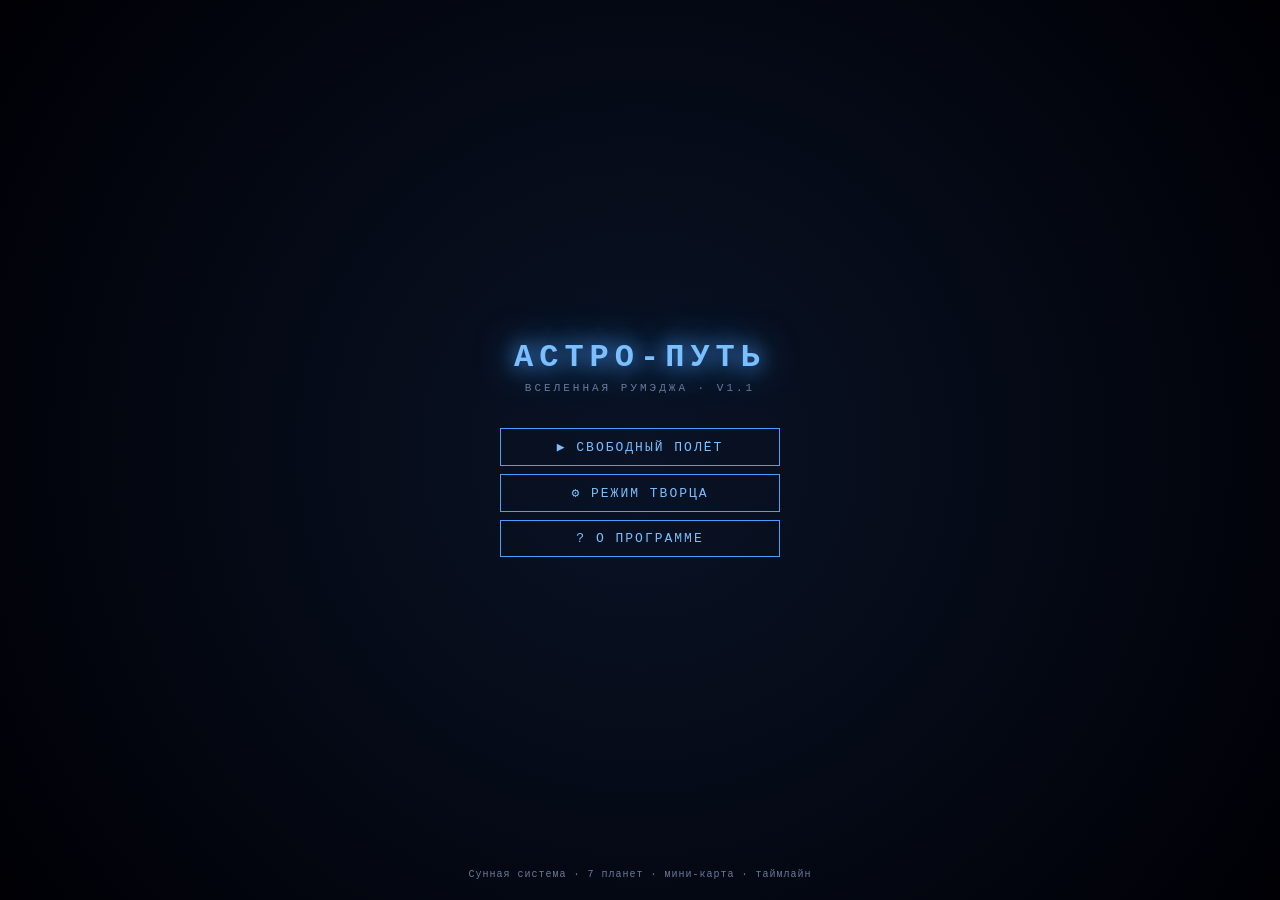
==== commit 69d952bf: "Update astro-path.html" ====
--- a/astro-path.html
+++ b/astro-path.html
@@ -33,7 +33,7 @@
     font-size: 12px;
   }
 
-  /* === ЗВЁЗДНОЕ ПОЛЕ === */
+  /* === КОСМОС === */
   #space {
     position: fixed;
     top: 0; left: 0;
@@ -50,14 +50,14 @@
     pointer-events: none;
   }
 
-  /* === КОНТЕЙНЕР ВСЕЛЕННОЙ === */
+  /* === МИР === */
   #world {
     position: absolute;
     top: 50%; left: 50%;
     transform-origin: 0 0;
     transform: translate(-50%, -50%) scale(1);
     transition: transform 0.4s cubic-bezier(0.4, 0, 0.2, 1);
-    width: 4000px; height: 4000px;
+    width: 5000px; height: 5000px;
     pointer-events: none;
   }
   #world > * { pointer-events: auto; }
@@ -67,22 +67,22 @@
     position: absolute;
     top: 50%; left: 50%;
     transform: translate(-50%, -50%);
-    width: 100px; height: 100px;
+    width: 60px; height: 60px;
     border-radius: 50%;
     background: radial-gradient(circle, #fff 0%, #ffe680 30%, #ffaa33 60%, #ff6600 100%);
-    box-shadow: 0 0 80px #ffaa33, 0 0 200px #ff8800, 0 0 400px rgba(255, 136, 0, 0.4);
+    box-shadow: 0 0 40px #ffaa33, 0 0 100px #ff8800, 0 0 200px rgba(255, 136, 0, 0.3);
     cursor: pointer;
     transition: transform 0.3s;
     z-index: 100;
   }
-  .sun:hover { transform: translate(-50%, -50%) scale(1.1); }
+  .sun:hover { transform: translate(-50%, -50%) scale(1.2); }
 
   /* === ОРБИТЫ === */
   .orbit {
     position: absolute;
     top: 50%; left: 50%;
     transform: translate(-50%, -50%);
-    border: 1px solid rgba(74, 158, 255, 0.08);
+    border: 1px solid rgba(74, 158, 255, 0.15);
     border-radius: 50%;
     pointer-events: none;
   }
@@ -95,14 +95,14 @@
     transition: transform 0.2s;
     z-index: 10;
   }
-  .planet:hover { transform: scale(1.15); z-index: 50; }
+  .planet:hover { transform: scale(1.2); z-index: 50; }
 
   .planet-body {
     width: 100%; height: 100%;
     border-radius: 50%;
     position: relative;
     overflow: hidden;
-    box-shadow: inset -12px -12px 24px rgba(0,0,0,0.85), inset 4px 4px 12px rgba(255,255,255,0.15);
+    box-shadow: inset -8px -8px 16px rgba(0,0,0,0.85), inset 2px 2px 8px rgba(255,255,255,0.2), 0 0 15px currentColor;
   }
   .planet-body::after {
     content: '';
@@ -113,25 +113,128 @@
     pointer-events: none;
   }
 
+  /* Мини-метки планет — всегда видны */
   .planet-label {
     position: absolute;
     top: calc(100% + 4px);
     left: 50%;
     transform: translateX(-50%);
     font-size: 9px;
-    color: var(--text-dim);
+    color: var(--accent-bright);
     white-space: nowrap;
     pointer-events: none;
+    text-shadow: 0 0 4px black, 0 0 2px black;
+    letter-spacing: 0.5px;
+    background: rgba(0,0,0,0.5);
+    padding: 1px 4px;
+    border-radius: 2px;
+    opacity: 0.85;
+  }
+
+  /* === МИНИ-КАРТА === */
+  .minimap {
+    position: fixed;
+    bottom: 70px; right: 15px;
+    width: 160px; height: 160px;
+    background: rgba(0,0,0,0.85);
+    border: 1px solid var(--border);
+    border-radius: 4px;
+    z-index: 850;
+    overflow: hidden;
+    box-shadow: 0 0 20px rgba(0,0,0,0.8);
+  }
+  .minimap-canvas {
+    width: 100%; height: 100%;
+    position: relative;
+  }
+  .minimap-dot {
+    position: absolute;
+    border-radius: 50%;
+    transform: translate(-50%, -50%);
+    box-shadow: 0 0 4px currentColor;
+    cursor: pointer;
+    transition: transform 0.15s;
+  }
+  .minimap-dot:hover { transform: translate(-50%, -50%) scale(1.5); }
+  .minimap-viewport {
+    position: absolute;
+    border: 1px solid var(--accent-bright);
+    border-radius: 2px;
+    pointer-events: none;
+    box-shadow: 0 0 8px var(--accent);
+    background: rgba(74, 158, 255, 0.1);
+  }
+  .minimap-label {
+    position: absolute;
+    top: 4px; left: 6px;
+    font-size: 9px;
+    color: var(--accent-bright);
+    letter-spacing: 1px;
     text-shadow: 0 0 4px black;
-    letter-spacing: 0.5px;
-  }
-
-  /* === ВЕРХНЯЯ ПАНЕЛЬ === */
+  }
+
+  /* === ТАЙМЛАЙН === */
+  .timeline {
+    position: fixed;
+    bottom: 70px; left: 240px;
+    right: 190px;
+    height: 30px;
+    background: rgba(0,0,0,0.85);
+    border: 1px solid var(--border);
+    border-radius: 4px;
+    z-index: 850;
+    display: flex;
+    align-items: center;
+    padding: 0 10px;
+    gap: 8px;
+    font-size: 10px;
+    color: var(--text-dim);
+  }
+  .timeline button {
+    background: transparent;
+    border: 1px solid var(--border);
+    color: var(--accent-bright);
+    width: 22px; height: 22px;
+    border-radius: 2px;
+    cursor: pointer;
+    font-family: inherit;
+    font-size: 10px;
+    padding: 0;
+  }
+  .timeline button:hover { background: var(--accent); color: #000; }
+  .timeline .time-display {
+    min-width: 80px;
+    color: var(--accent-bright);
+    font-weight: bold;
+  }
+  .timeline .time-slider {
+    flex: 1;
+    -webkit-appearance: none;
+    height: 4px;
+    background: var(--border);
+    border-radius: 2px;
+    outline: none;
+  }
+  .timeline .time-slider::-webkit-slider-thumb {
+    -webkit-appearance: none;
+    width: 14px; height: 14px;
+    background: var(--accent-bright);
+    border-radius: 50%;
+    cursor: pointer;
+    box-shadow: 0 0 8px var(--accent);
+  }
+  .timeline .speed-btn {
+    padding: 0 6px;
+    width: auto;
+    font-size: 9px;
+  }
+
+  /* === ТОП-БАР === */
   .top-bar {
     position: fixed;
     top: 0; left: 0; right: 0;
     height: 32px;
-    background: linear-gradient(180deg, rgba(0,0,0,0.9), rgba(0,0,0,0.6));
+    background: linear-gradient(180deg, rgba(0,0,0,0.95), rgba(0,0,0,0.6));
     border-bottom: 1px solid var(--border);
     display: flex;
     align-items: center;
@@ -146,22 +249,19 @@
     letter-spacing: 2px;
     text-shadow: 0 0 8px var(--accent);
   }
-  .top-bar .coords {
-    color: var(--text-dim);
-    font-size: 10px;
-  }
+  .top-bar .coords { color: var(--text-dim); font-size: 10px; }
   .top-bar .status {
     margin-left: auto;
     color: var(--success);
     font-size: 10px;
   }
 
-  /* === ЛЕВАЯ ПАНЕЛЬ (ОБЪЕКТЫ) === */
+  /* === ЛЕВАЯ ПАНЕЛЬ === */
   .left-panel {
     position: fixed;
     top: 32px; left: 0;
     width: 220px;
-    bottom: 60px;
+    bottom: 110px;
     background: var(--panel);
     border-right: 1px solid var(--border);
     z-index: 900;
@@ -169,8 +269,6 @@
     flex-direction: column;
     transition: transform 0.3s;
   }
-  .left-panel.hidden { transform: translateX(-100%); }
-
   .panel-section {
     border-bottom: 1px solid var(--border);
     padding: 8px;
@@ -229,21 +327,15 @@
     flex-shrink: 0;
     box-shadow: 0 0 6px currentColor;
   }
-  .object-item .name {
-    flex: 1;
-    color: var(--text);
-  }
-  .object-item .type {
-    font-size: 9px;
-    color: var(--text-dim);
-  }
-
-  /* === ПРАВАЯ ПАНЕЛЬ (ИНФО) === */
+  .object-item .name { flex: 1; color: var(--text); }
+  .object-item .type { font-size: 9px; color: var(--text-dim); }
+
+  /* === ПРАВАЯ ПАНЕЛЬ === */
   .right-panel {
     position: fixed;
     top: 32px; right: 0;
     width: 280px;
-    bottom: 60px;
+    bottom: 110px;
     background: var(--panel);
     border-left: 1px solid var(--border);
     z-index: 900;
@@ -280,15 +372,8 @@
     font-style: italic;
   }
 
-  .info-body {
-    padding: 12px;
-    font-size: 11px;
-    line-height: 1.5;
-  }
-  .info-body p {
-    margin: 0 0 10px;
-    color: var(--text);
-  }
+  .info-body { padding: 12px; font-size: 11px; line-height: 1.5; }
+  .info-body p { margin: 0 0 10px; color: var(--text); }
 
   .info-stats {
     display: flex;
@@ -304,13 +389,8 @@
     border-left: 2px solid var(--accent);
     font-size: 10px;
   }
-  .info-stat .label {
-    color: var(--text-dim);
-  }
-  .info-stat .value {
-    color: var(--text);
-    font-weight: bold;
-  }
+  .info-stat .label { color: var(--text-dim); }
+  .info-stat .value { color: var(--text); font-weight: bold; }
 
   .info-actions {
     display: flex;
@@ -339,7 +419,7 @@
     box-shadow: 0 0 12px var(--accent);
   }
 
-  /* === НИЖНЯЯ ПАНЕЛЬ (УПРАВЛЕНИЕ) === */
+  /* === НИЖНЯЯ ПАНЕЛЬ === */
   .bottom-bar {
     position: fixed;
     bottom: 0; left: 0; right: 0;
@@ -371,9 +451,7 @@
     white-space: nowrap;
     min-width: 50px;
   }
-  .tool-btn .icon {
-    font-size: 16px;
-  }
+  .tool-btn .icon { font-size: 16px; }
   .tool-btn:hover {
     color: var(--accent-bright);
     border-color: var(--accent);
@@ -384,7 +462,6 @@
     border-color: var(--accent-bright);
     background: rgba(74,158,255,0.2);
   }
-
   .tool-sep {
     width: 1px;
     height: 30px;
@@ -398,7 +475,7 @@
     position: fixed;
     top: 50px;
     right: 300px;
-    background: rgba(0,0,0,0.7);
+    background: rgba(0,0,0,0.8);
     border: 1px solid var(--border);
     padding: 8px 12px;
     font-size: 10px;
@@ -408,13 +485,65 @@
     display: none;
   }
   .view-hud.show { display: block; }
-  .view-hud .line {
-    margin: 2px 0;
-  }
-  .view-hud .val {
-    color: var(--accent-bright);
-    font-weight: bold;
-  }
+  .view-hud .line { margin: 2px 0; }
+  .view-hud .val { color: var(--accent-bright); font-weight: bold; }
+
+  /* === МЕТКИ ИНТЕРЕСА === */
+  .poi-marker {
+    position: absolute;
+    width: 16px; height: 16px;
+    transform: translate(-50%, -50%);
+    cursor: pointer;
+    z-index: 30;
+    pointer-events: auto;
+  }
+  .poi-marker::before {
+    content: '';
+    position: absolute;
+    top: 50%; left: 50%;
+    transform: translate(-50%, -50%);
+    width: 8px; height: 8px;
+    background: var(--warning);
+    border-radius: 50%;
+    box-shadow: 0 0 10px var(--warning);
+    animation: poiPulse 2s infinite;
+  }
+  .poi-marker::after {
+    content: '';
+    position: absolute;
+    top: 50%; left: 50%;
+    transform: translate(-50%, -50%);
+    width: 16px; height: 16px;
+    border: 1px solid var(--warning);
+    border-radius: 50%;
+    animation: poiRing 2s infinite;
+  }
+  @keyframes poiPulse {
+    0%, 100% { transform: translate(-50%, -50%) scale(1); }
+    50% { transform: translate(-50%, -50%) scale(1.3); }
+  }
+  @keyframes poiRing {
+    0% { transform: translate(-50%, -50%) scale(0.8); opacity: 1; }
+    100% { transform: translate(-50%, -50%) scale(2); opacity: 0; }
+  }
+  .poi-tooltip {
+    position: absolute;
+    bottom: 100%;
+    left: 50%;
+    transform: translateX(-50%);
+    background: rgba(0,0,0,0.9);
+    color: var(--warning);
+    padding: 3px 8px;
+    border-radius: 3px;
+    font-size: 9px;
+    white-space: nowrap;
+    margin-bottom: 4px;
+    opacity: 0;
+    pointer-events: none;
+    transition: opacity 0.2s;
+    border: 1px solid var(--warning);
+  }
+  .poi-marker:hover .poi-tooltip { opacity: 1; }
 
   /* === ПЕРВОЕ ЛИЦО === */
   .first-person {
@@ -452,7 +581,6 @@
     filter: drop-shadow(0 0 8px currentColor);
   }
   .fp-object:hover { transform: scale(1.2) translateY(-5px); }
-
   .fp-player {
     position: absolute;
     bottom: 30px;
@@ -461,11 +589,10 @@
     z-index: 10;
     filter: drop-shadow(0 0 6px var(--accent));
   }
-
   .fp-hud {
     position: absolute;
     top: 50px; left: 15px;
-    background: rgba(0,0,0,0.7);
+    background: rgba(0,0,0,0.8);
     border: 1px solid var(--border);
     padding: 10px 14px;
     border-radius: 2px;
@@ -482,13 +609,8 @@
     letter-spacing: 1px;
     margin-bottom: 4px;
   }
-  .fp-hud .stat {
-    color: var(--text-dim);
-    font-size: 10px;
-  }
-  .fp-hud .stat b {
-    color: var(--text);
-  }
+  .fp-hud .stat { color: var(--text-dim); font-size: 10px; }
+  .fp-hud .stat b { color: var(--text); }
 
   .fp-exit {
     position: absolute;
@@ -541,7 +663,6 @@
     padding: 20px;
   }
   .menu.hide { display: none; }
-
   .menu-title {
     font-size: 32px;
     color: var(--accent-bright);
@@ -605,22 +726,16 @@
   }
   .toast.show { transform: translateX(-50%) translateY(0); }
 
-  /* === СКРОЛЛБАР === */
-  ::-webkit-scrollbar { width: 8px; height: 8px; }
-  ::-webkit-scrollbar-track { background: rgba(0,0,0,0.3); }
-  ::-webkit-scrollbar-thumb { background: var(--border-bright); border-radius: 4px; }
-  ::-webkit-scrollbar-thumb:hover { background: var(--accent); }
-
-  /* === МОБИЛЬНАЯ ВЕРСИЯ === */
+  /* === МОБИЛЬНАЯ === */
   @media (max-width: 768px) {
-    .left-panel, .right-panel { width: 100%; }
-    .left-panel { transform: translateX(-100%); }
-    .right-panel { transform: translateX(100%); }
-    .left-panel.open { transform: translateX(0); }
-    .right-panel.open { transform: translateX(0); }
-    .view-hud { right: 15px; }
+    .left-panel { transform: translateX(-100%); width: 240px; }
+    .right-panel { transform: translateX(100%); width: 260px; }
+    .left-panel.open, .right-panel.open { transform: translateX(0); }
+    .minimap { width: 110px; height: 110px; bottom: 70px; right: 10px; }
+    .timeline { left: 10px; right: 130px; }
     .menu-title { font-size: 22px; letter-spacing: 3px; }
     .menu-btn { font-size: 11px; min-width: 220px; padding: 8px 20px; }
+    .view-hud { right: 10px; top: 40px; }
   }
 </style>
 </head>
@@ -629,11 +744,11 @@
 <!-- === МЕНЮ === -->
 <div class="menu" id="mainMenu">
   <div class="menu-title">АСТРО-ПУТЬ</div>
-  <div class="menu-sub">Вселенная Румэджа · v1.0</div>
+  <div class="menu-sub">Вселенная Румэджа · v1.1</div>
   <button class="menu-btn" onclick="startMode('explore')">▶ Свободный полёт</button>
   <button class="menu-btn" onclick="startMode('creator')">⚙ Режим Творца</button>
   <button class="menu-btn" onclick="startMode('about')">? О программе</button>
-  <div class="menu-footer">Сунная система · 7 планет · 40+ спутников</div>
+  <div class="menu-footer">Сунная система · 7 планет · мини-карта · таймлайн</div>
 </div>
 
 <!-- === КОСМОС === -->
@@ -644,7 +759,7 @@
 <!-- === ВЕРХНЯЯ ПАНЕЛЬ === -->
 <div class="top-bar" id="topBar" style="display:none;">
   <div class="logo">АСТРО-ПУТЬ</div>
-  <div class="coords" id="coordsDisplay">Zoom: 1.00x · X: 0 · Y: 0</div>
+  <div class="coords" id="coordsDisplay">Zoom: 0.50x · X: 0 · Y: 0</div>
   <div class="status" id="statusDisplay">● ONLINE</div>
 </div>
 
@@ -680,47 +795,35 @@
 
 <!-- === НИЖНЯЯ ПАНЕЛЬ === -->
 <div class="bottom-bar" id="bottomBar" style="display:none;">
-  <button class="tool-btn" id="toolExplore">
-    <span class="icon">🌌</span>
-    <span>Полёт</span>
-  </button>
-  <button class="tool-btn" id="toolFocus">
-    <span class="icon">🎯</span>
-    <span>Фокус</span>
-  </button>
-  <button class="tool-btn" id="toolOrbit">
-    <span class="icon">🛰</span>
-    <span>Орбита</span>
-  </button>
-  <button class="tool-btn" id="toolSurface">
-    <span class="icon">🚶</span>
-    <span>Поверхность</span>
-  </button>
+  <button class="tool-btn" id="toolExplore"><span class="icon">🌌</span><span>Полёт</span></button>
+  <button class="tool-btn" id="toolFocus"><span class="icon">🎯</span><span>Фокус</span></button>
+  <button class="tool-btn" id="toolOrbit"><span class="icon">🛰</span><span>Орбита</span></button>
+  <button class="tool-btn" id="toolSurface"><span class="icon">🚶</span><span>Поверхность</span></button>
   <div class="tool-sep"></div>
-  <button class="tool-btn" id="toolZoomIn">
-    <span class="icon">＋</span>
-    <span>Зум+</span>
-  </button>
-  <button class="tool-btn" id="toolZoomOut">
-    <span class="icon">－</span>
-    <span>Зум−</span>
-  </button>
-  <button class="tool-btn" id="toolReset">
-    <span class="icon">⟲</span>
-    <span>Сброс</span>
-  </button>
+  <button class="tool-btn" id="toolZoomIn"><span class="icon">＋</span><span>Зум+</span></button>
+  <button class="tool-btn" id="toolZoomOut"><span class="icon">－</span><span>Зум−</span></button>
+  <button class="tool-btn" id="toolReset"><span class="icon">⟲</span><span>Сброс</span></button>
   <div class="tool-sep"></div>
-  <button class="tool-btn" id="toolCreator">
-    <span class="icon">⚙</span>
-    <span>Творец</span>
-  </button>
-  <button class="tool-btn" id="toolMenu">
-    <span class="icon">☰</span>
-    <span>Меню</span>
-  </button>
+  <button class="tool-btn" id="toolPOI"><span class="icon">📍</span><span>Метки</span></button>
+  <button class="tool-btn" id="toolCreator"><span class="icon">⚙</span><span>Творец</span></button>
+  <button class="tool-btn" id="toolMenu"><span class="icon">☰</span><span>Меню</span></button>
 </div>
 
-<!-- === HUD ВИДА === -->
+<!-- === МИНИ-КАРТА === -->
+<div class="minimap" id="minimap" style="display:none;">
+  <div class="minimap-label">СИСТЕМА</div>
+  <div class="minimap-canvas" id="minimapCanvas"></div>
+</div>
+
+<!-- === ТАЙМЛАЙН === -->
+<div class="timeline" id="timelineBar" style="display:none;">
+  <button id="timePlayPause" title="Пауза/Играть">⏸</button>
+  <div class="time-display" id="timeDisplay">T+00:00</div>
+  <input type="range" class="time-slider" id="timeSlider" min="-100" max="100" value="0" step="1">
+  <button class="speed-btn" id="speedBtn" title="Скорость">×1</button>
+</div>
+
+<!-- === HUD === -->
 <div class="view-hud" id="viewHud">
   <div class="line">Цель: <span class="val" id="hudTarget">—</span></div>
   <div class="line">Расстояние: <span class="val" id="hudDist">—</span></div>
@@ -774,7 +877,7 @@
 // ============================================
 const planetsData = [
   {id:"naytfeyr", name:"Найтфейр", lang:"«Огонь Найта» (валахит)", type:"Каменная планета",
-   pos:1, size:20, dist:180, color:"#ff8866",
+   pos:1, size:22, dist:140, color:"#ff8866",
    desc:"Раскалённая планета без атмосферы. День длится 40 часов.",
    stats:{"Радиус":"2 440 км","Температура":"+430°C","Атмосфера":"Нет","Спутники":"Нет"},
    skyColors:["#4a1010","#8a2020","#c86040"], groundColors:["#6a3020","#3a1a10"],
@@ -783,9 +886,13 @@
      {icon:"🪨",name:"Красный камень",x:20,y:70,desc:"Содержит железо."},
      {icon:"🌋",name:"Вулкан",x:60,y:60,desc:"Действующий вулкан."},
      {icon:"☄",name:"Метеорит",x:80,y:75,desc:"Недавно упал."}
+   ],
+   pois:[
+     {x:60,y:60,icon:"🌋",name:"Вулкан Огня"},
+     {x:30,y:40,icon:"💎",name:"Кратер"}
    ]},
   {id:"rumej", name:"Румэдж", lang:"«Дом Румэда» (сильдарит)", type:"Обитаемая планета",
-   pos:2, size:32, dist:300, color:"#88dd88",
+   pos:2, size:36, dist:240, color:"#88dd88",
    desc:"Родина разумной жизни. 6 континентов, 4 океана, 2 спутника.",
    stats:{"Радиус":"6 371 км","Температура":"−94°C…+87°C","Атмосфера":"Эфирно-кислородная","Спутники":"2"},
    skyColors:["#3080c0","#70b0d8","#b0d8a8"], groundColors:["#508040","#2a5020"],
@@ -797,9 +904,14 @@
      {icon:"🏘",name:"Деревня",x:75,y:60,desc:"Здесь живут алхимики."},
      {icon:"🌙",name:"Луна",x:85,y:15,desc:"Спутник Румэджа."},
      {icon:"🔮",name:"Эфирит",x:60,y:10,desc:"Второй спутник."}
+   ],
+   pois:[
+     {x:75,y:60,icon:"🏘",name:"Деревня алхимиков"},
+     {x:15,y:65,icon:"🌳",name:"Эфирная роща"},
+     {x:50,y:50,icon:"🏛",name:"Столица Румэджа"}
    ]},
   {id:"krovaris", name:"Кроварис", lang:"«Красная земля» (ксардит)", type:"Каменная планета",
-   pos:3, size:24, dist:420, color:"#cc4444",
+   pos:3, size:26, dist:340, color:"#cc4444",
    desc:"Красная пустыня. Руины древней цивилизации. Проклятое место.",
    stats:{"Радиус":"3 390 км","Температура":"−143°C / +35°C","Атмосфера":"Разреженная CO₂","Спутники":"2"},
    skyColors:["#4a1010","#8a2020","#c86040"], groundColors:["#6a3020","#3a1a10"],
@@ -809,9 +921,13 @@
      {icon:"🦎",name:"Огненная ящерица",x:40,y:72,desc:"Дышит огнём."},
      {icon:"🏛",name:"Древние руины",x:65,y:60,desc:"Проклятое место."},
      {icon:"💀",name:"Череп",x:80,y:72,desc:"Не трогай!"}
+   ],
+   pois:[
+     {x:65,y:60,icon:"🏛",name:"Руины Кровариса"},
+     {x:30,y:45,icon:"💀",name:"Проклятая зона"}
    ]},
   {id:"gromostan", name:"Громостан", lang:"«Страна грома» (валахит)", type:"Газовый гигант",
-   pos:4, size:70, dist:580, color:"#e8b890",
+   pos:4, size:80, dist:480, color:"#e8b890",
    desc:"Крупнейшая планета системы. Полосатая, с эфирным вихрем.",
    stats:{"Радиус":"69 911 км","Температура":"−108°C","Атмосфера":"H₂, He, эфир","Спутники":"40+"},
    skyColors:["#2a1a4a","#4a2a6a","#6a4a8a"], groundColors:["#e8b890","#b88860"],
@@ -820,9 +936,12 @@
      {icon:"☁",name:"Облака",x:25,y:60,desc:"Радужные от эфира."},
      {icon:"🛸",name:"Корабль",x:50,y:55,desc:"Добывает эфирный лёд."},
      {icon:"⭐",name:"Сун",x:80,y:15,desc:"Звезда системы."}
+   ],
+   pois:[
+     {x:50,y:55,icon:"🛸",name:"Станция добычи"}
    ]},
   {id:"svetaria", name:"Светария", lang:"«Земля света» (эфирит)", type:"Газовый гигант",
-   pos:5, size:58, dist:740, color:"#eedd88",
+   pos:5, size:66, dist:620, color:"#eedd88",
    desc:"Планета с кольцами из эфирного льда. Светится в темноте.",
    stats:{"Радиус":"58 232 км","Температура":"−139°C","Атмосфера":"H₂, He, эфир","Спутники":"30+"},
    skyColors:["#1a2a4a","#3a5a7a","#88b0c8"], groundColors:["#c0d0e0","#88a0b0"],
@@ -832,9 +951,13 @@
      {icon:"🔵",name:"Кольцо",x:50,y:25,desc:"Светится в темноте."},
      {icon:"⭐",name:"Сун",x:80,y:15,desc:"Звезда системы."},
      {icon:"🛸",name:"Патруль",x:70,y:65,desc:"Корабль Румэджа."}
+   ],
+   pois:[
+     {x:20,y:70,icon:"💎",name:"Ледяные шахты"},
+     {x:70,y:65,icon:"🛸",name:"Патрульная база"}
    ]},
   {id:"lunmir", name:"Лунмир", lang:"«Лунный мир» (лунный)", type:"Газовый гигант",
-   pos:6, size:48, dist:880, color:"#88c0d8",
+   pos:6, size:56, dist:760, color:"#88c0d8",
    desc:"Сине-зелёный гигант. Наклонён на 98°. Вечный эфирный шторм.",
    stats:{"Радиус":"25 362 км","Температура":"−195°C","Атмосфера":"H₂, He, метан","Спутники":"27"},
    skyColors:["#1a1a4a","#2a4a7a","#88b0c8"], groundColors:["#88b0c8","#507888"],
@@ -843,9 +966,12 @@
      {icon:"🌪",name:"Эфирный шторм",x:30,y:65,desc:"Ветер 2000 км/ч."},
      {icon:"💠",name:"Ледяной кристалл",x:60,y:70,desc:"Редкий минерал."},
      {icon:"⭐",name:"Сун",x:85,y:20,desc:"Далеко, но видно."}
+   ],
+   pois:[
+     {x:30,y:65,icon:"🌪",name:"Эфирный шторм"}
    ]},
   {id:"bezdnit", name:"Безднит", lang:"«Бездна» (безднарий)", type:"Ледяной гигант",
-   pos:7, size:40, dist:1020, color:"#4466aa",
+   pos:7, size:46, dist:900, color:"#4466aa",
    desc:"Самая далёкая планета. Тёмно-синяя, граница системы.",
    stats:{"Радиус":"24 622 км","Температура":"−201°C","Атмосфера":"H₂, He, метан","Спутники":"14"},
    skyColors:["#05051a","#101a3a","#3050a0"], groundColors:["#3050a0","#152040"],
@@ -854,6 +980,9 @@
      {icon:"❄",name:"Вечная мерзлота",x:25,y:70,desc:"Лёд толщиной в километр."},
      {icon:"🌌",name:"Тьма",x:70,y:60,desc:"За планетой — пустота."},
      {icon:"⭐",name:"Сун",x:90,y:20,desc:"Еле видно."}
+   ],
+   pois:[
+     {x:25,y:70,icon:"❄",name:"Вечная мерзлота"}
    ]}
 ];
 
@@ -866,13 +995,18 @@
 
 let currentPlanets = JSON.parse(JSON.stringify(planetsData));
 let selectedObject = null;
+let showPOI = true;
 
 // ============================================
 // === ГЛОБАЛЬНЫЕ ===
 // ============================================
-let zoom = 0.5, panX = 0, panY = 0;
+let zoom = 0.6, panX = 0, panY = 0;
 let isDragging = false, dragStartX = 0, dragStartY = 0;
 let currentMode = 'explore';
+let timeSpeed = 1;
+let timeOffset = 0;
+let timePaused = false;
+let simulationTime = 0;
 
 // ============================================
 // === ЗВУКИ ===
@@ -900,7 +1034,7 @@
 const sfxZoom = () => beep(600, 0.05, 'sine', 0.03);
 
 // ============================================
-// === ЗВЁЗДНОЕ ПОЛЕ ===
+// === ЗВЁЗДЫ ===
 // ============================================
 function generateStars() {
   const space = document.getElementById('space');
@@ -919,14 +1053,14 @@
 }
 
 // ============================================
-// === ПОСТРОЕНИЕ ===
+// === МИР ===
 // ============================================
 const world = document.getElementById('world');
 
 function buildUniverse() {
   world.innerHTML = '';
 
-  // Солнце
+  // === Солнце ===
   const sun = document.createElement('div');
   sun.className = 'sun';
   sun.dataset.id = 'sun';
@@ -937,7 +1071,7 @@
   };
   world.appendChild(sun);
 
-  // Орбиты и планеты
+  // === Планеты ===
   currentPlanets.forEach((p, i) => {
     // Орбита
     const orbit = document.createElement('div');
@@ -951,16 +1085,16 @@
     planet.className = 'planet';
     planet.style.width = p.size + 'px';
     planet.style.height = p.size + 'px';
+    planet.style.color = p.color;
     planet.dataset.id = p.id;
     planet.dataset.pos = i;
-
-    // Тело планеты
+    planet.dataset.dist = p.dist;
+
     const body = document.createElement('div');
     body.className = 'planet-body';
-    body.style.background = `radial-gradient(circle at 30% 30%, ${p.color}, ${p.color}44)`;
+    body.style.background = `radial-gradient(circle at 30% 30%, #fff 0%, ${p.color} 40%, ${p.color}88 100%)`;
     planet.appendChild(body);
 
-    // Подпись
     const label = document.createElement('div');
     label.className = 'planet-label';
     label.textContent = p.name;
@@ -978,6 +1112,23 @@
     };
 
     world.appendChild(planet);
+
+    // === МЕТКИ ИНТЕРЕСА (POI) ===
+    if (p.pois) {
+      p.pois.forEach(poi => {
+        const marker = document.createElement('div');
+        marker.className = 'poi-marker';
+        marker.style.left = poi.x + '%';
+        marker.style.top = poi.y + '%';
+        marker.innerHTML = `<div class="poi-tooltip">${poi.icon} ${poi.name}</div>`;
+        marker.onclick = (e) => {
+          e.stopPropagation();
+          initAudio(); sfxSelect();
+          showToast(`📍 ${poi.name} на ${p.name}`);
+        };
+        planet.appendChild(marker);
+      });
+    }
   });
 }
 buildUniverse();
@@ -989,7 +1140,6 @@
   const list = document.getElementById('objectsList');
   list.innerHTML = '';
 
-  // Солнце
   const sunItem = document.createElement('div');
   sunItem.className = 'object-item';
   sunItem.innerHTML = `
@@ -1000,7 +1150,6 @@
   sunItem.onclick = () => { initAudio(); sfxSelect(); selectObject(sunData, 'sun'); };
   list.appendChild(sunItem);
 
-  // Планеты
   currentPlanets.forEach(p => {
     const item = document.createElement('div');
     item.className = 'object-item';
@@ -1020,13 +1169,10 @@
 // ============================================
 function selectObject(obj, id) {
   selectedObject = obj;
-
-  // Подсветка в списке
   document.querySelectorAll('.object-item').forEach(el => {
     el.classList.toggle('active', el.dataset.id === id);
   });
 
-  // Инфо-панель
   document.getElementById('infoName').textContent = obj.name;
   document.getElementById('infoType').textContent = obj.type;
   document.getElementById('infoLang').textContent = obj.lang || '';
@@ -1047,7 +1193,6 @@
   document.getElementById('viewHud').classList.add('show');
   document.getElementById('hudTarget').textContent = obj.name;
   document.getElementById('hudDist').textContent = (Math.random() * 10 + 1).toFixed(2) + ' а.е.';
-
   beep(900, 0.05);
 }
 
@@ -1085,16 +1230,16 @@
   panX += dx; panY += dy;
   zoom = targetZoom;
   applyTransform();
-  updateCoords();
   showToast(`🎯 Переход к ${id}`);
 }
 
 // ============================================
-// === ЗУМ И ПАН ===
+// === ЗУМ / ПАН ===
 // ============================================
 function applyTransform() {
   world.style.transform = `translate(calc(-50% + ${panX}px), calc(-50% + ${panY}px)) scale(${zoom})`;
   updateCoords();
+  updateMinimap();
 }
 function updateCoords() {
   document.getElementById('coordsDisplay').textContent =
@@ -1103,7 +1248,7 @@
 
 const space = document.getElementById('space');
 space.addEventListener('mousedown', (e) => {
-  if (e.target.closest('.planet') || e.target.closest('.sun')) return;
+  if (e.target.closest('.planet') || e.target.closest('.sun') || e.target.closest('.poi-marker')) return;
   isDragging = true;
   dragStartX = e.clientX - panX;
   dragStartY = e.clientY - panY;
@@ -1119,12 +1264,11 @@
 space.addEventListener('wheel', (e) => {
   e.preventDefault();
   const delta = e.deltaY > 0 ? 0.9 : 1.1;
-  zoom = Math.max(0.05, Math.min(zoom * delta, 20));
+  zoom = Math.max(0.1, Math.min(zoom * delta, 15));
   applyTransform();
   sfxZoom();
 }, { passive: false });
 
-// Тач
 let touchDist = 0;
 space.addEventListener('touchstart', (e) => {
   if (e.touches.length === 2) {
@@ -1139,7 +1283,7 @@
   e.preventDefault();
   if (e.touches.length === 2) {
     const d = Math.hypot(e.touches[0].clientX - e.touches[1].clientX, e.touches[0].clientY - e.touches[1].clientY);
-    zoom = Math.max(0.05, Math.min(zoom * (d / touchDist), 20));
+    zoom = Math.max(0.1, Math.min(zoom * (d / touchDist), 15));
     touchDist = d;
     applyTransform();
   } else if (isDragging) {
@@ -1151,10 +1295,136 @@
 space.addEventListener('touchend', () => { isDragging = false; });
 
 // ============================================
+// === МИНИ-КАРТА ===
+// ============================================
+const minimapCanvas = document.getElementById('minimapCanvas');
+let minimapInitialized = false;
+
+function buildMinimap() {
+  minimapCanvas.innerHTML = '';
+
+  // Центр (Сун)
+  const sunDot = document.createElement('div');
+  sunDot.className = 'minimap-dot';
+  sunDot.style.background = sunData.color;
+  sunDot.style.color = sunData.color;
+  sunDot.style.width = '8px';
+  sunDot.style.height = '8px';
+  sunDot.style.left = '50%';
+  sunDot.style.top = '50%';
+  minimapCanvas.appendChild(sunDot);
+
+  // Планеты
+  currentPlanets.forEach(p => {
+    const dot = document.createElement('div');
+    dot.className = 'minimap-dot';
+    dot.style.background = p.color;
+    dot.style.color = p.color;
+    const size = Math.max(3, Math.min(8, p.size / 8));
+    dot.style.width = size + 'px';
+    dot.style.height = size + 'px';
+
+    const maxDist = 900;
+    const radius = (p.dist / maxDist) * 45;
+    const angle = (p.pos - 1) * 137.5 * Math.PI / 180;
+    dot.style.left = `calc(50% + ${Math.cos(angle) * radius}%)`;
+    dot.style.top = `calc(50% + ${Math.sin(angle) * radius}%)`;
+    dot.title = p.name;
+
+    dot.onclick = (e) => {
+      e.stopPropagation();
+      initAudio(); sfxSelect();
+      focusObject(p.id, 3);
+    };
+    minimapCanvas.appendChild(dot);
+  });
+
+  // Рамка вида
+  const vp = document.createElement('div');
+  vp.className = 'minimap-viewport';
+  vp.id = 'minimapViewport';
+  minimapCanvas.appendChild(vp);
+
+  minimapInitialized = true;
+}
+
+function updateMinimap() {
+  if (!minimapInitialized) return;
+  const vp = document.getElementById('minimapViewport');
+  if (!vp) return;
+
+  const rect = space.getBoundingClientRect();
+  const vw = rect.width / zoom;
+  const vh = rect.height / zoom;
+
+  const maxDist = 900;
+  const sizePercent = (vw / (maxDist * 2)) * 45;
+  const hPercent = (vh / (maxDist * 2)) * 45;
+
+  const centerX = 50 - (panX / (maxDist * 2)) * 45;
+  const centerY = 50 - (panY / (maxDist * 2)) * 45;
+
+  vp.style.left = (centerX - sizePercent) + '%';
+  vp.style.top = (centerY - hPercent) + '%';
+  vp.style.width = (sizePercent * 2) + '%';
+  vp.style.height = (hPercent * 2) + '%';
+}
+
+// ============================================
+// === ТАЙМЛАЙН ===
+// ============================================
+let lastTimeUpdate = 0;
+function updateTime() {
+  const now = Date.now();
+  if (!timePaused && now - lastTimeUpdate > 100) {
+    simulationTime += timeSpeed * 0.1;
+    lastTimeUpdate = now;
+  }
+  const totalSec = Math.floor(simulationTime);
+  const h = String(Math.floor(totalSec / 3600)).padStart(2, '0');
+  const m = String(Math.floor((totalSec % 3600) / 60)).padStart(2, '0');
+  const s = String(totalSec % 60).padStart(2, '0');
+  document.getElementById('timeDisplay').textContent = `T+${h}:${m}:${s}`;
+}
+setInterval(updateTime, 100);
+
+document.getElementById('timePlayPause').onclick = () => {
+  initAudio(); sfxClick();
+  timePaused = !timePaused;
+  document.getElementById('timePlayPause').textContent = timePaused ? '▶' : '⏸';
+};
+
+document.getElementById('timeSlider').oninput = (e) => {
+  const val = parseInt(e.target.value);
+  simulationTime = val * 10;
+};
+
+const speeds = [0.1, 1, 5, 20];
+let speedIdx = 1;
+document.getElementById('speedBtn').onclick = () => {
+  initAudio(); sfxClick();
+  speedIdx = (speedIdx + 1) % speeds.length;
+  timeSpeed = speeds[speedIdx];
+  document.getElementById('speedBtn').textContent = '×' + timeSpeed;
+};
+
+// ============================================
+// === POI ===
+// ============================================
+document.getElementById('toolPOI').onclick = () => {
+  initAudio(); sfxClick();
+  showPOI = !showPOI;
+  document.querySelectorAll('.poi-marker').forEach(m => {
+    m.style.display = showPOI ? 'block' : 'none';
+  });
+  document.getElementById('toolPOI').classList.toggle('active', showPOI);
+  showToast(showPOI ? '📍 Метки включены' : '📍 Метки выключены');
+};
+
+// ============================================
 // === ПЕРВОЕ ЛИЦО ===
 // ============================================
 let fpPlayerX = 50;
-
 function enterFirstPerson(id) {
   const p = currentPlanets.find(x => x.id === id);
   if (!p) return;
@@ -1199,12 +1469,10 @@
     <div class="stat">Атм.: <b>${p.stats["Атмосфера"]}</b></div>
   `;
 }
-
 function exitFirstPerson() {
   initAudio(); sfxClick();
   document.getElementById('firstPerson').classList.remove('show');
 }
-
 function fpMove(dir) {
   initAudio(); sfxClick();
   const player = document.getElementById('fpPlayer');
@@ -1218,7 +1486,7 @@
 }
 
 // ============================================
-// === ПАНЕЛИ УПРАВЛЕНИЯ ===
+// === ИНСТРУМЕНТЫ ===
 // ============================================
 document.getElementById('searchInput').oninput = (e) => {
   const q = e.target.value.toLowerCase();
@@ -1235,42 +1503,38 @@
   selectedObject = null;
   document.querySelectorAll('.object-item').forEach(el => el.classList.remove('active'));
 };
-
 document.getElementById('toolFocus').onclick = () => {
   if (!selectedObject) { showToast('Сначала выбери объект'); return; }
   focusObject(selectedObject.id);
 };
-
 document.getElementById('toolOrbit').onclick = () => {
   if (!selectedObject) { showToast('Сначала выбери объект'); return; }
   focusObject(selectedObject.id, 3);
 };
-
 document.getElementById('toolSurface').onclick = () => {
   if (!selectedObject || selectedObject.id === 'sun') { showToast('Нельзя высадиться на звезду'); return; }
   enterFirstPerson(selectedObject.id);
 };
-
 document.getElementById('toolZoomIn').onclick = () => {
   initAudio(); sfxZoom();
-  zoom = Math.min(zoom * 1.3, 20);
+  zoom = Math.min(zoom * 1.3, 15);
   applyTransform();
 };
 document.getElementById('toolZoomOut').onclick = () => {
   initAudio(); sfxZoom();
-  zoom = Math.max(zoom / 1.3, 0.05);
+  zoom = Math.max(zoom / 1.3, 0.1);
   applyTransform();
 };
 document.getElementById('toolReset').onclick = () => {
   initAudio(); sfxZoom();
-  zoom = 0.5; panX = 0; panY = 0;
+  zoom = 0.6; panX = 0; panY = 0;
   applyTransform();
 };
 document.getElementById('toolCreator').onclick = () => {
   initAudio(); sfxClick();
   const panel = document.getElementById('creatorPanel');
-  panel.style.display = panel.style.display === 'none' ? 'block' : 'none';
-  if (panel.style.display === 'block') openCreator();
+  panel.style.display = panel.style.display === 'none' ? 'flex' : 'none';
+  if (panel.style.display === 'flex') openCreator();
 };
 document.getElementById('toolMenu').onclick = () => {
   initAudio(); sfxClick();
@@ -1281,11 +1545,13 @@
   document.getElementById('rightPanel').style.display = 'none';
   document.getElementById('bottomBar').style.display = 'none';
   document.getElementById('creatorPanel').style.display = 'none';
+  document.getElementById('minimap').style.display = 'none';
+  document.getElementById('timelineBar').style.display = 'none';
   document.getElementById('viewHud').classList.remove('show');
 };
 
 // ============================================
-// === РЕЖИМ ТВОРЦА ===
+// === ТВОРЕЦ ===
 // ============================================
 function openCreator() {
   const sel1 = document.getElementById('swapPlanet1');
@@ -1315,6 +1581,7 @@
 
   buildUniverse();
   buildObjectsList();
+  buildMinimap();
   openCreator();
 
   const p1 = currentPlanets[i1];
@@ -1335,6 +1602,7 @@
   currentPlanets = JSON.parse(JSON.stringify(planetsData));
   buildUniverse();
   buildObjectsList();
+  buildMinimap();
   openCreator();
   showToast('Вселенная сброшена');
 };
@@ -1347,7 +1615,7 @@
   document.getElementById('mainMenu').classList.add('hide');
 
   if (mode === 'about') {
-    alert("АСТРО-ПУТЬ v1.0\n\nСимулятор вселенной Румэджа в стиле SpaceEngine.\n\n• Свободный полёт по Сунной системе\n• 7 планет + звезда Сун\n• Режим Творца — меняй планеты местами\n• Высадка на поверхность\n\nУправление: мышь/палец — панорама, колесо — зум.");
+    alert("АСТРО-ПУТЬ v1.1\n\nСимулятор вселенной Румэджа.\n\n• 7 планет + звезда Сун\n• Мини-карта системы\n• Таймлайн симуляции\n• Метки интереса (POI)\n• Режим Творца\n• Высадка на поверхность");
     document.getElementById('mainMenu').classList.remove('hide');
     return;
   }
@@ -1357,12 +1625,15 @@
   document.getElementById('leftPanel').style.display = 'flex';
   document.getElementById('rightPanel').style.display = 'flex';
   document.getElementById('bottomBar').style.display = 'flex';
+  document.getElementById('minimap').style.display = 'block';
+  document.getElementById('timelineBar').style.display = 'flex';
 
   generateStars();
   buildObjectsList();
+  buildMinimap();
 
   if (mode === 'creator') {
-    document.getElementById('creatorPanel').style.display = 'block';
+    document.getElementById('creatorPanel').style.display = 'flex';
     openCreator();
     showToast('Режим Творца');
   } else {
@@ -1384,15 +1655,15 @@
 }
 
 // ============================================
-// === АНИМАЦИЯ ОРБИТ ===
+// === АНИМАЦИЯ ===
 // ============================================
 function animate() {
-  const t = Date.now() / 1000;
+  const t = simulationTime;
   currentPlanets.forEach((p, i) => {
     const el = document.querySelector(`.planet[data-id="${p.id}"]`);
     if (!el) return;
-    const speed = 0.02 / Math.sqrt(p.dist / 200);
-    const angle = (i * 137.5 + t * speed * 20) * Math.PI / 180;
+    const speed = 0.15 / Math.sqrt(p.dist / 200);
+    const angle = (i * 137.5 + t * speed) * Math.PI / 180;
     const x = Math.cos(angle) * p.dist;
     const y = Math.sin(angle) * p.dist;
     el.style.left = `calc(50% + ${x}px - ${p.size/2}px)`;
@@ -1402,7 +1673,6 @@
 }
 animate();
 
-// Стартовый трансформ
 applyTransform();
 </script>
 
